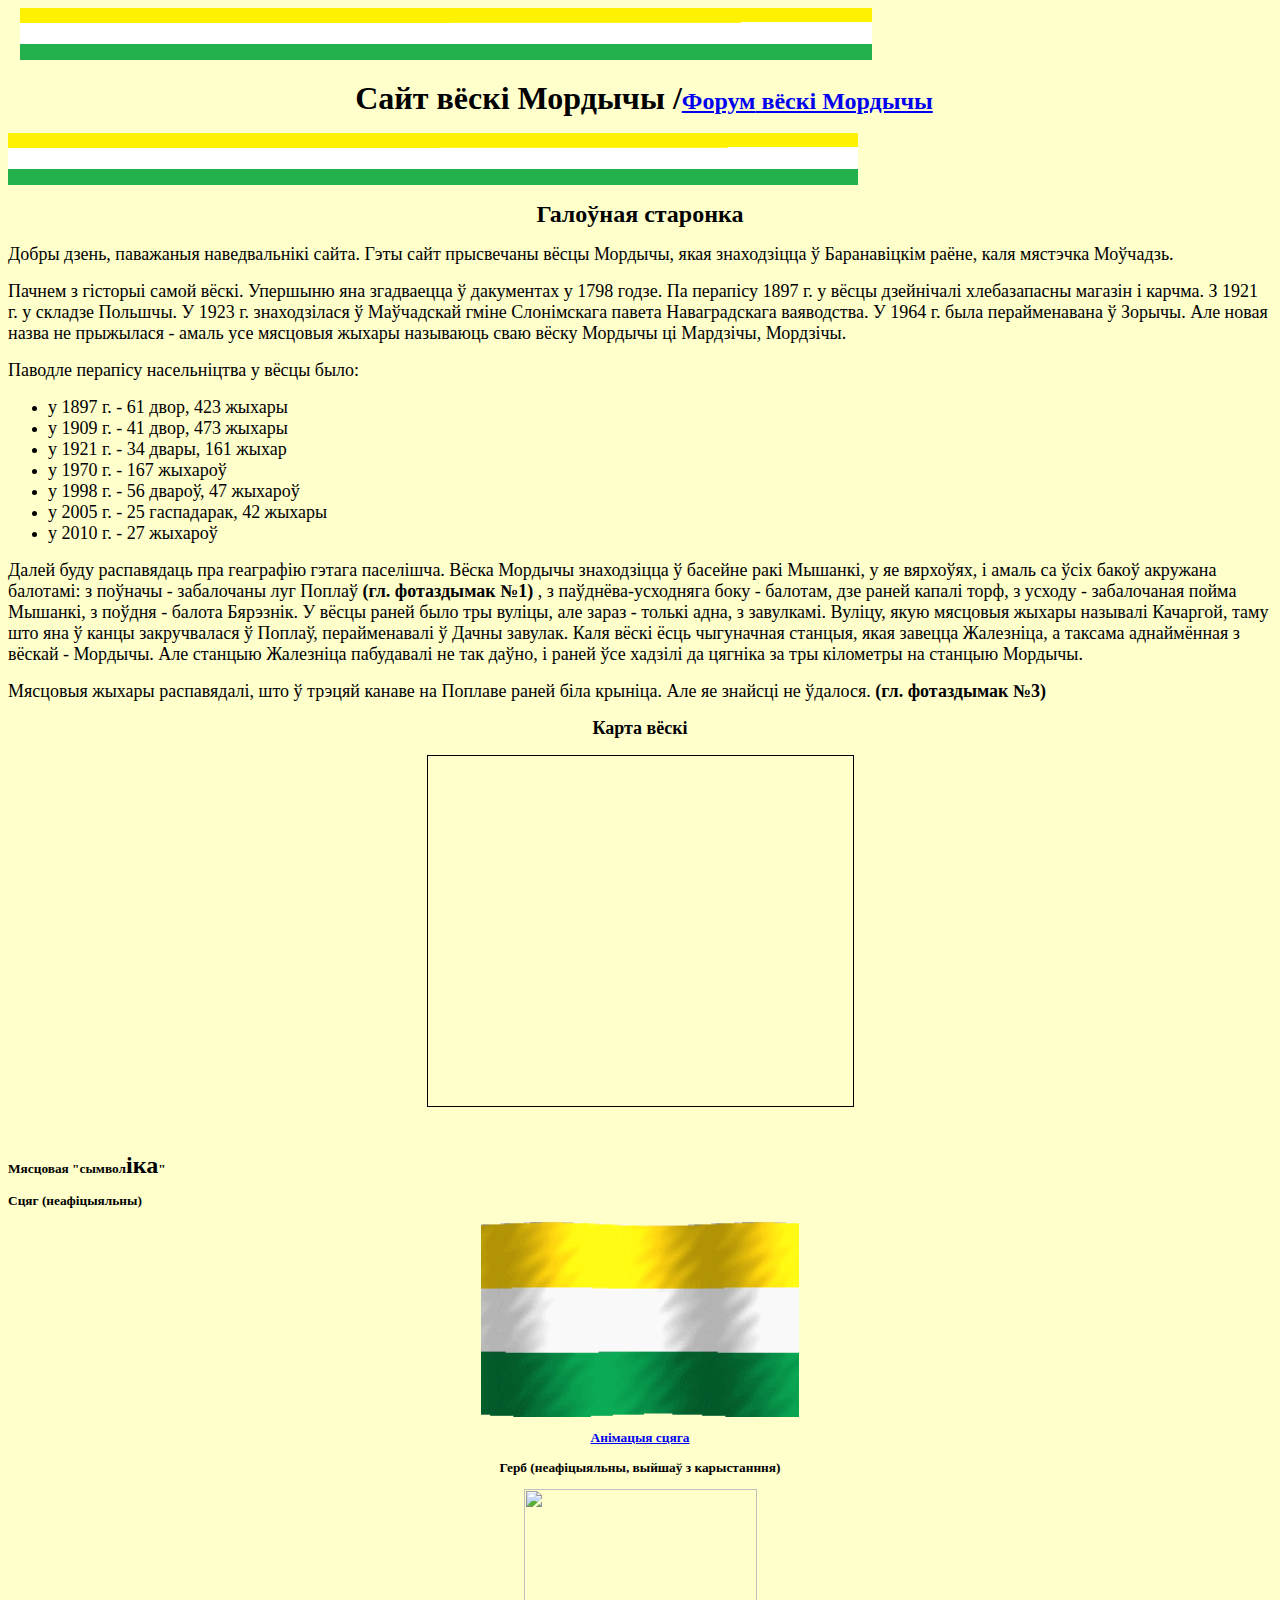
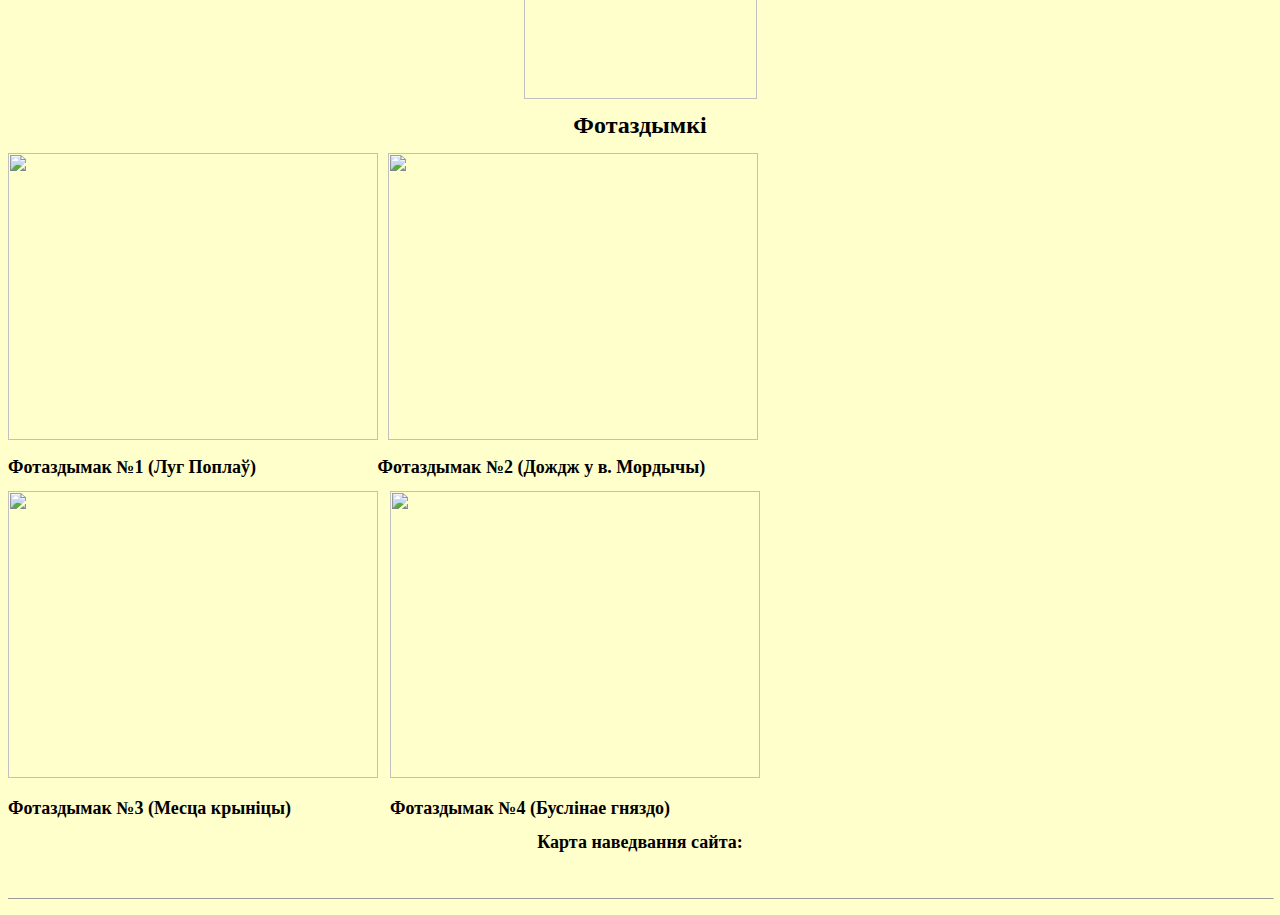
==== index.htm @ be7adca1 "Add files via upload" ====
﻿﻿<HTML xmlns:v xmlns:o = "urn:schemas-microsoft-com:vml"><HEAD>
<TITLE>Сайт вёскi Мордычы</TITLE>
<META content="text/html; charset=utf-8" http-equiv=Content-Type></HEAD>
<BODY>   ﻿ ﻿ 
<v:head>  
<meta name="yandex-verification" content="cfd5f62d9301e2c9" ></STYLE><link rel="icon" type="image/x-icon" href="/favicon.ico">
<script type="text/javascript" src="main.js"></script>
<link rel="stylesheet" type="text/css" href="styles.css">
<font size=6 face="Times New Roman"><strong><img alt="" 
src="img\Безымянный.png" width=852 height=52 class="style1"></strong></font> 
<p align=center><strong><font size=6 face="Times New Roman">&nbsp;Сайт вёскi Мордычы /</font><font face=System><span class=style3><font 
face="Times New Roman CYR" size=5><a 
href="http://http://mordici.kabb.ru">Форум<span lang=en-us> вёскi 
Мордычы</a></font></font></strong></p><strong><font size=6 face="Times New Roman"><font size=6 face="Times New Roman"><strong>
<img 
alt="" src="img\Безымянный.png" width=850 height=52 class="style1"></strong></font></font></strong>
<p align=center><strong><font size=5 face="Times New Roman">Галоўная старонка</font></strong></p>
<p align=left><font size=4 face="Times New Roman CYR">Добры дзень, паважаныя наведвальнiкi сайта. Гэты сайт 
прысвечаны вёсцы Мордычы, якая знаходзiцца ў Баранавiцкiм раёне, каля мястэчка 
Моўчадзь.</font></p>
<p align=left><font size=4 
face="Times New Roman CYR">Пачнем з гiсторыi самой вёскi. 
Упершыню яна згадваецца&nbsp;ў дакументах у 1798 годзе. Па перапiсу 1897 г. у вёсцы дзейнiчалi хлебазапасны магазiн 
i карчма. З 1921 г. у складзе Польшчы.&nbsp;У 1923 г. знаходзiлася ў 
Маўчадскай гмiне Слонiмскага павета Наваградскага ваяводства. У 1964 г. была 
перайменавана ў Зорычы. Але новая назва не прыжылася - амаль усе мясцовыя жыхары 
называюць сваю вёску Мордычы цi Мардзiчы, Мордзiчы.</font></p>
<p align=left><font size=4 face="Times New Roman CYR">Паводле перапiсу насельнiцтва у 
вёсцы было:</font></p>
<ul>
  <li>
  <div align=left><font size=4 face="Times New Roman CYR">у 1897 г. - 61 
  двор, 423 жыхары</font></div>
  <li>
  <div align=left><font size=4 face="Times New Roman CYR">у 1909 г. - 41 
  двор, 473 жыхары</font></div>
  <li>
  <div align=left><font size=4 face="Times New Roman CYR">у 1921 г. - 34 
  двары, 161 жыхар</font></div>
  <li>
  <div align=left><font size=4 face="Times New Roman CYR">у 1970 г. - 167 
  жыхароў</font></div>
  <li>
  <div align=left><font size=4 face="Times New Roman CYR">у 1998 г. - 56 
  двароў, 47 жыхароў</font></div>
  <li>
  <div align=left><font size=4 face="Times New Roman CYR">у 2005 г. 
  -&nbsp;25 гаспадарак, 42 жыхары</font></div>
  <li>
  <div align=left><font size=4 face="Times New Roman CYR">у 2010 г. - 27 
  жыхароў</font></div></li></ul>
<p align=left><font size=4 
face="Times New Roman CYR">Далей буду распавядаць пра 
геаграфiю гэтага паселiшча. Вёска Мордычы знаходзiцца ў басейне ракi Мышанкi, у 
яе вярхоўях, i амаль са ўсiх бакоў акружана балотамi: з поўначы - забалочаны луг 
Поплаў <strong>(гл. фотаздымак №1)</strong> , з&nbsp;паўднёва-усходняга боку&nbsp;- балотам, дзе раней 
капалi торф, з усходу - забалочаная пойма Мышанкi, з поўдня - балота Бярэзнiк. У 
вёсцы раней было тры вулiцы, але зараз - толькi адна, з завулкамi. Вулiцу, 
якую мясцовыя жыхары называлi Качаргой, таму што яна&nbsp;ў канцы закручвалася 
ў Поплаў, перайменавалi ў Дачны завулак. Каля вёскi ёсць чыгуначная 
станцыя, якая завецца Жалезнiца, а таксама аднаймённая з вёскай - Мордычы. Але 
станцыю Жалезнiца пабудавалi не так даўно, i раней ўсе хадзiлi да цягнiка&nbsp;за&nbsp;тры кiлометры 
на станцыю Мордычы.</font></p>
<p align=left><font size=4 face="Times New Roman CYR">Мясцовыя жыхары 
распавядалi, што ў трэцяй канаве на Поплаве раней бiла крынiца. Але яе 
знайсцi не ўдалося. <strong>(гл. фотаздымак №3)</strong></font></p>
<p align=center><strong><font size=4 face="Times New Roman CYR">Карта 
вёскi</font></strong></p>
<p align=center>
<iframe width="425" height="350" frameborder="0" scrolling="no" marginheight="0" marginwidth="0" src="https://www.openstreetmap.org/export/embed.html?bbox=25.82847118377686%2C53.24482754293587%2C25.87267398834229%2C53.26716366806795&amp;layer=mapnik&amp;marker=53.255997063413254%2C25.85057258605957" style="BORDER-TOP: black 1px solid; BORDER-RIGHT: black 1px solid; BORDER-BOTTOM: black 1px solid; BORDER-LEFT: black 1px solid"></iframe><br></p><small>
<p align=center>&nbsp;</p>
<p class="style2"><font 
face="Times New Roman CYR"><strong>Мясцовая "сымвол</strong><font size=5 
><strong>iка</strong></font><strong>"</strong></font></p>
<p class="style2"><strong><span class="style3"><font 
face="Times New Roman CYR">Сцяг (<span class="style4">неаф<span lang="en-us">i</span>цыяльны)</span></font></span></strong></p>
<form method="post" id=FORM1>
<p align=center>
	<img src="img/flg.png" width="318" height="195"></p>
<p align=center><font face=System><strong><span class=style3><font 
face="Times New Roman CYR"><a 
href="img\flag.gif">Ан<span lang=en-us>iмацыя 
с</span>цягa</a></font></span></strong></font></p>
<a href="blob:https://yapx.ru/e5ab81dd-6f80-4541-8a80-11866e14f000"></a>
<a name="Анiмацыя сцяга"></a>
</form>
<p align=center class="style5"><strong>Герб (<span class="style4">неаф<span lang="en-us">i</span>цыяльны, 
выйша</span><font face="Times New Roman"><span class="style4">ў з 
карыстанння</span>)</font></strong></p>
<p align=center class="style5"><img src="img/gerb.png" width="233" height="210"></p>
<p align=center><font size=5 
face="Times New Roman CYR"><strong>Фотаздымкi</strong></font></p>
<p align=left><img alt="" src="img\koval.png" width=370 height=287><font 
face=System>&nbsp;</font><font face=System>&nbsp; <img style="Z-INDEX: 0" alt="" 
src="img\djd.png" width=370 height=287></font></p>
<p align=left><font size=4 face="Times New Roman CYR"><strong>Фотаздымак №1 (Луг 
Поплаў)&nbsp;&nbsp;&nbsp;&nbsp;&nbsp;&nbsp;&nbsp;&nbsp;&nbsp;&nbsp;&nbsp;&nbsp;&nbsp;&nbsp;&nbsp;&nbsp;&nbsp;&nbsp;&nbsp; 
&nbsp;&nbsp;&nbsp;&nbsp;&nbsp;&nbsp; Фотаздымак №2 (Дождж у в. 
Мордычы)</strong></font></p>
<p align=left><font size=5 
face="Times New Roman CYR"><strong><img style="Z-INDEX: 0" alt="" 
src="img\kryn.png" width=370 height=287></strong><font face=System>&nbsp; 
</font></font><small>
<img alt="" src="img/aist.png" width=370 height=287></small></p>
<p align=left><strong><font size=4 face="Times New Roman CYR">Фотаздымак №3 
(Месца крынiцы)&nbsp;&nbsp;&nbsp;&nbsp;&nbsp;&nbsp;&nbsp;&nbsp;&nbsp;&nbsp;&nbsp;&nbsp;&nbsp;&nbsp;&nbsp;&nbsp;&nbsp;&nbsp;&nbsp;&nbsp;&nbsp;
<span lang="ru">Фотаздымак №4 (Бусл</span></font></strong><small><strong><font size=4 face="Times New Roman CYR">i<span lang="ru">нае 
гняздо)</span></font></strong></small></p>
<p align=center><strong><font size=4 face="Times New Roman CYR">Карта 
наведвання сайта:</font></strong></p>
<p align=left><font face=System></font>&nbsp;</p><script type="text/javascript" id="clustrmaps" src="//cdn.clustrmaps.com/map_v2.js?d=V_ZA3VSn2R4ZiVvGtBi2bV58O9WRRSal836FKB2Z-yI&amp;cl=ffffff&amp;w=a"></script></small></v:head><footer>
<p>
<hr size=1 width="100%">

<p></p></footer></SPAN></SPAN></BODY></HTML>
---- styles.css ----
body {
background-color: #FFFFCC
}
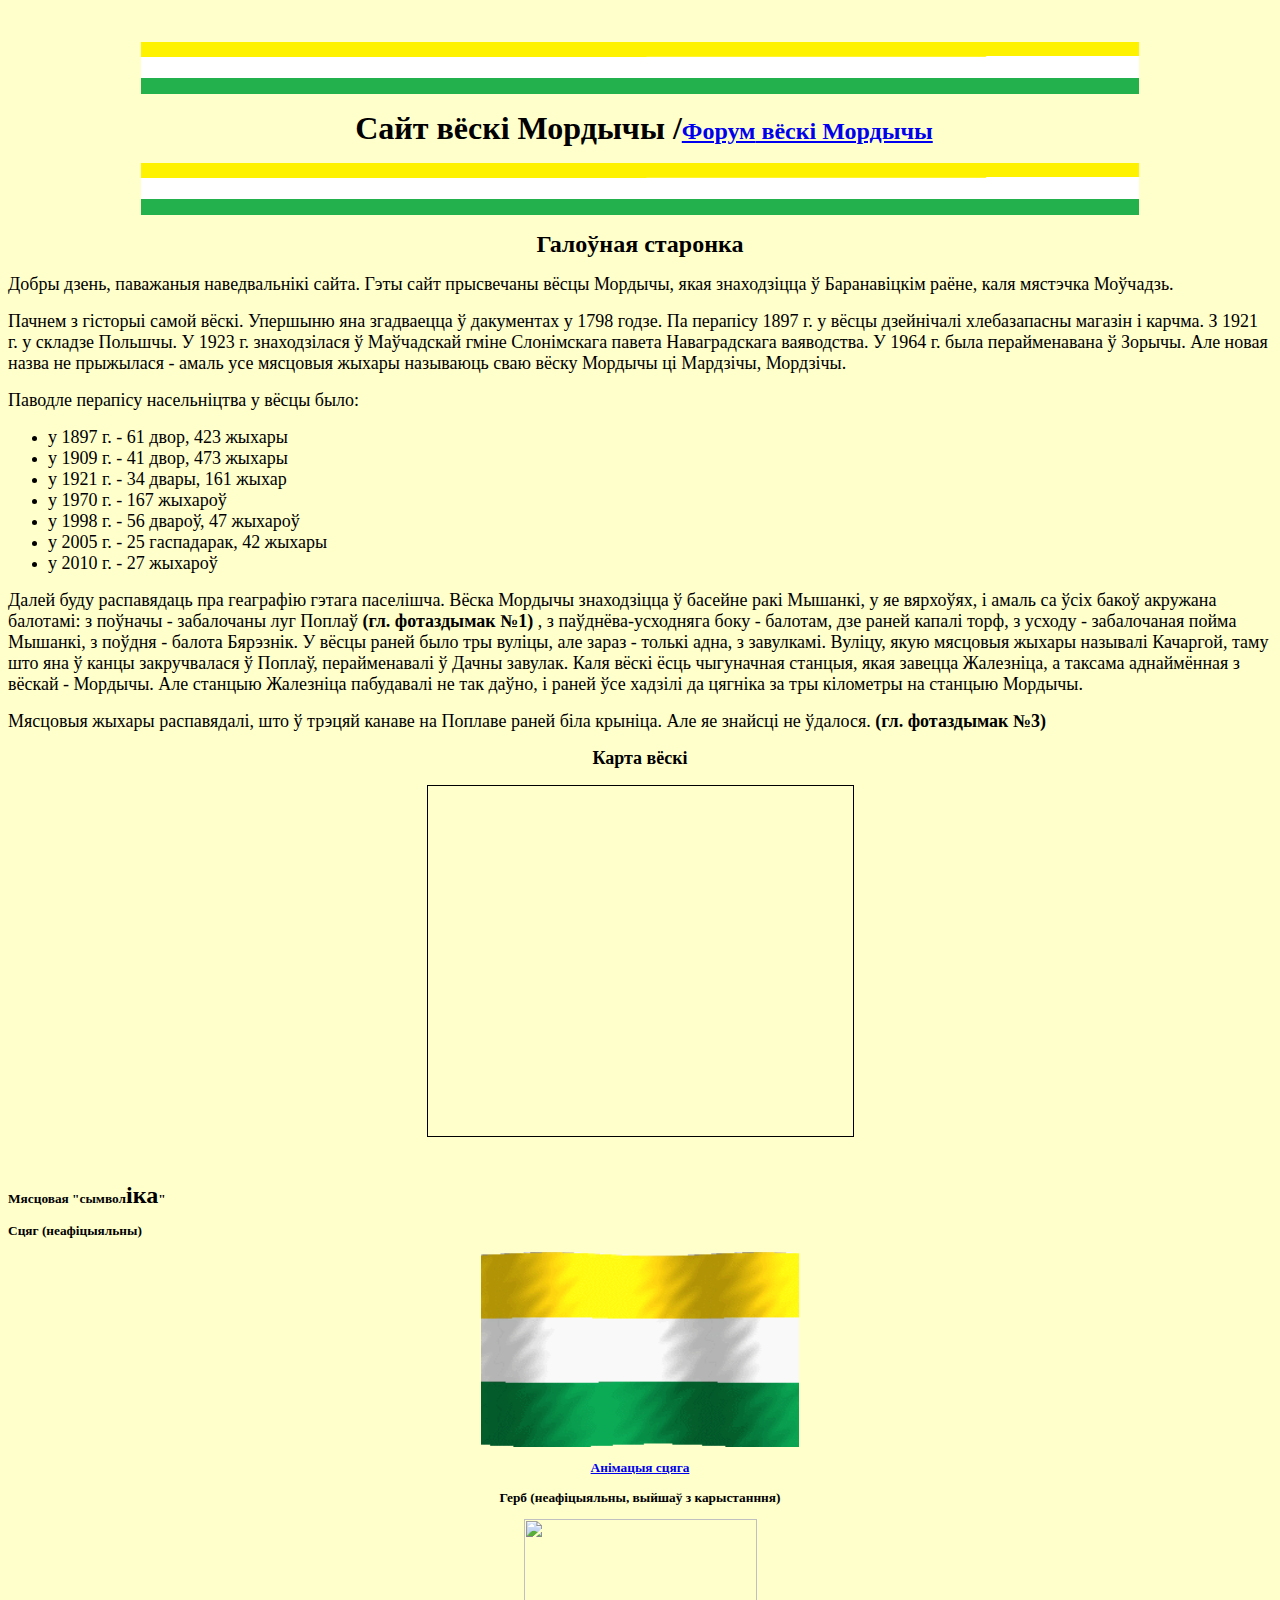
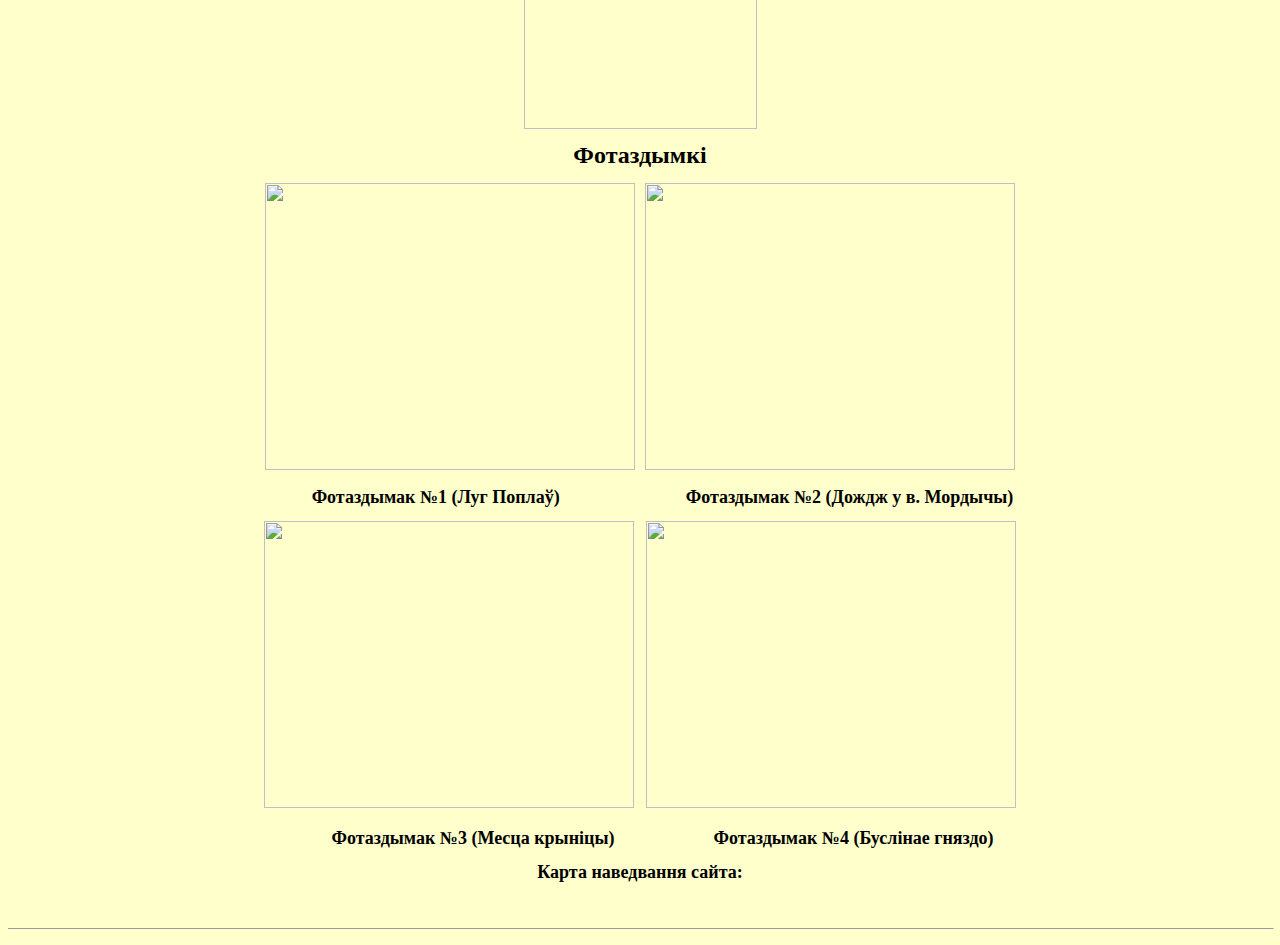
==== commit f2f372ca: "Add files via upload" ====
--- a/index.htm
+++ b/index.htm
@@ -1,19 +1,21 @@
 ﻿﻿<HTML xmlns:v xmlns:o = "urn:schemas-microsoft-com:vml"><HEAD>
 <TITLE>Сайт вёскi Мордычы</TITLE>
 <META content="text/html; charset=utf-8" http-equiv=Content-Type></HEAD>
-<BODY>   ﻿ ﻿ 
+<BODY>
+<p align=center>     
 <v:head>  
 <meta name="yandex-verification" content="cfd5f62d9301e2c9" ></STYLE><link rel="icon" type="image/x-icon" href="/favicon.ico">
 <script type="text/javascript" src="main.js"></script>
 <link rel="stylesheet" type="text/css" href="styles.css">
 <font size=6 face="Times New Roman"><strong><img alt="" 
-src="img\Безымянный.png" width=852 height=52 class="style1"></strong></font> 
+src="img\Безымянный.png" width=998 height=52 class="style1"></strong></font> </p> 
 <p align=center><strong><font size=6 face="Times New Roman">&nbsp;Сайт вёскi Мордычы /</font><font face=System><span class=style3><font 
 face="Times New Roman CYR" size=5><a 
-href="http://http://mordici.kabb.ru">Форум<span lang=en-us> вёскi 
-Мордычы</a></font></font></strong></p><strong><font size=6 face="Times New Roman"><font size=6 face="Times New Roman"><strong>
+href="http://mordici.kabb.ru">Форум<span lang=en-us> вёскi 
+Мордычы</a></font></font></strong></p>
+<p align=center><strong><font size=6 face="Times New Roman"><font size=6 face="Times New Roman"><strong>
 <img 
-alt="" src="img\Безымянный.png" width=850 height=52 class="style1"></strong></font></font></strong>
+alt="" src="img\Безымянный.png" width=998 height=52 class="style1"></strong></font></font></strong> </p>
 <p align=center><strong><font size=5 face="Times New Roman">Галоўная старонка</font></strong></p>
 <p align=left><font size=4 face="Times New Roman CYR">Добры дзень, паважаныя наведвальнiкi сайта. Гэты сайт 
 прысвечаны вёсцы Мордычы, якая знаходзiцца ў Баранавiцкiм раёне, каля мястэчка 
@@ -90,19 +92,21 @@
 <p align=center class="style5"><img src="img/gerb.png" width="233" height="210"></p>
 <p align=center><font size=5 
 face="Times New Roman CYR"><strong>Фотаздымкi</strong></font></p>
-<p align=left><img alt="" src="img\koval.png" width=370 height=287><font 
+<p align=center><img alt="" src="img\koval.png" width=370 height=287><font 
 face=System>&nbsp;</font><font face=System>&nbsp; <img style="Z-INDEX: 0" alt="" 
 src="img\djd.png" width=370 height=287></font></p>
-<p align=left><font size=4 face="Times New Roman CYR"><strong>Фотаздымак №1 (Луг 
+<p align=center><font size=4 face="Times New Roman CYR"><strong>&nbsp;&nbsp;&nbsp;&nbsp;&nbsp;&nbsp;&nbsp;&nbsp;&nbsp; 
+Фотаздымак №1 (Луг 
 Поплаў)&nbsp;&nbsp;&nbsp;&nbsp;&nbsp;&nbsp;&nbsp;&nbsp;&nbsp;&nbsp;&nbsp;&nbsp;&nbsp;&nbsp;&nbsp;&nbsp;&nbsp;&nbsp;&nbsp; 
-&nbsp;&nbsp;&nbsp;&nbsp;&nbsp;&nbsp; Фотаздымак №2 (Дождж у в. 
+&nbsp;&nbsp;&nbsp;&nbsp;&nbsp;&nbsp;&nbsp; Фотаздымак №2 (Дождж у в. 
 Мордычы)</strong></font></p>
-<p align=left><font size=5 
+<p align=center><font size=5 
 face="Times New Roman CYR"><strong><img style="Z-INDEX: 0" alt="" 
 src="img\kryn.png" width=370 height=287></strong><font face=System>&nbsp; 
 </font></font><small>
 <img alt="" src="img/aist.png" width=370 height=287></small></p>
-<p align=left><strong><font size=4 face="Times New Roman CYR">Фотаздымак №3 
+<p align=center><strong><font size=4 face="Times New Roman CYR"> 
+&nbsp;&nbsp;&nbsp;&nbsp;&nbsp;&nbsp;&nbsp;&nbsp;&nbsp;&nbsp;Фотаздымак №3 
 (Месца крынiцы)&nbsp;&nbsp;&nbsp;&nbsp;&nbsp;&nbsp;&nbsp;&nbsp;&nbsp;&nbsp;&nbsp;&nbsp;&nbsp;&nbsp;&nbsp;&nbsp;&nbsp;&nbsp;&nbsp;&nbsp;&nbsp;
 <span lang="ru">Фотаздымак №4 (Бусл</span></font></strong><small><strong><font size=4 face="Times New Roman CYR">i<span lang="ru">нае 
 гняздо)</span></font></strong></small></p>
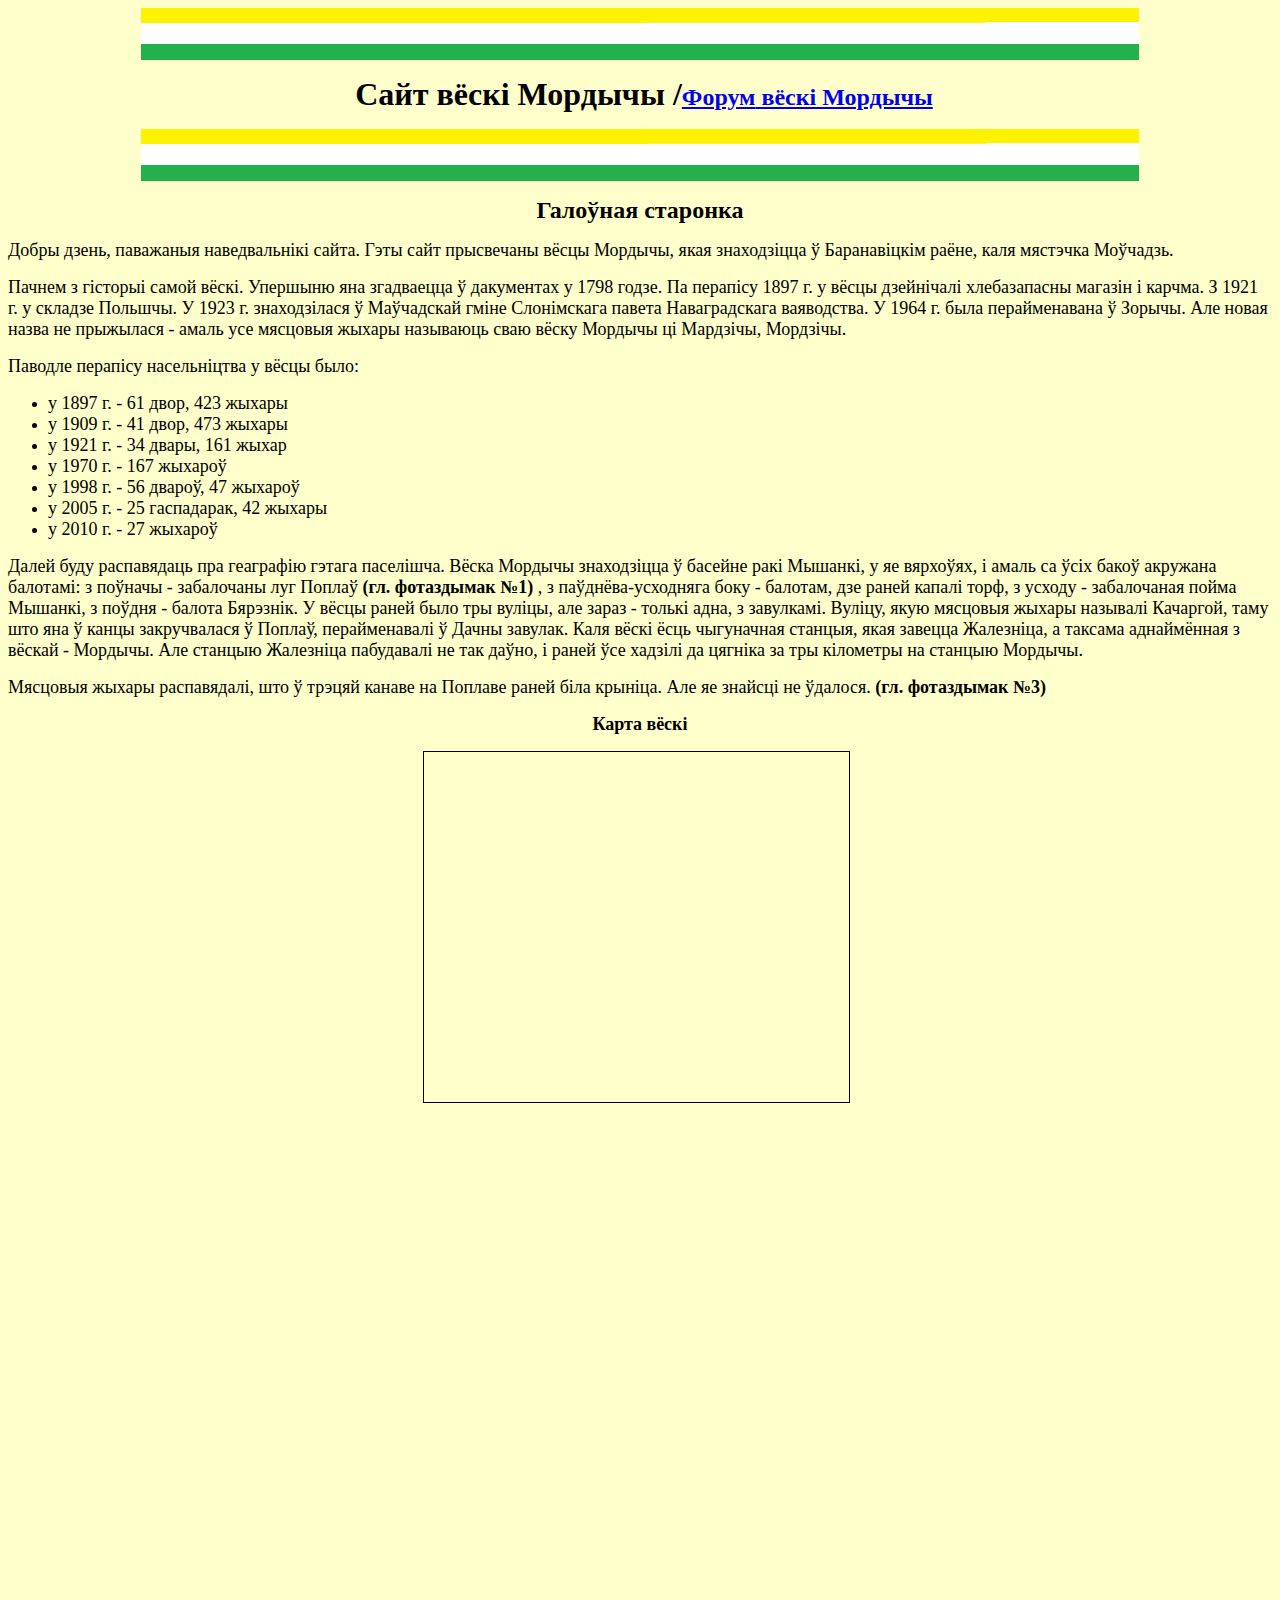
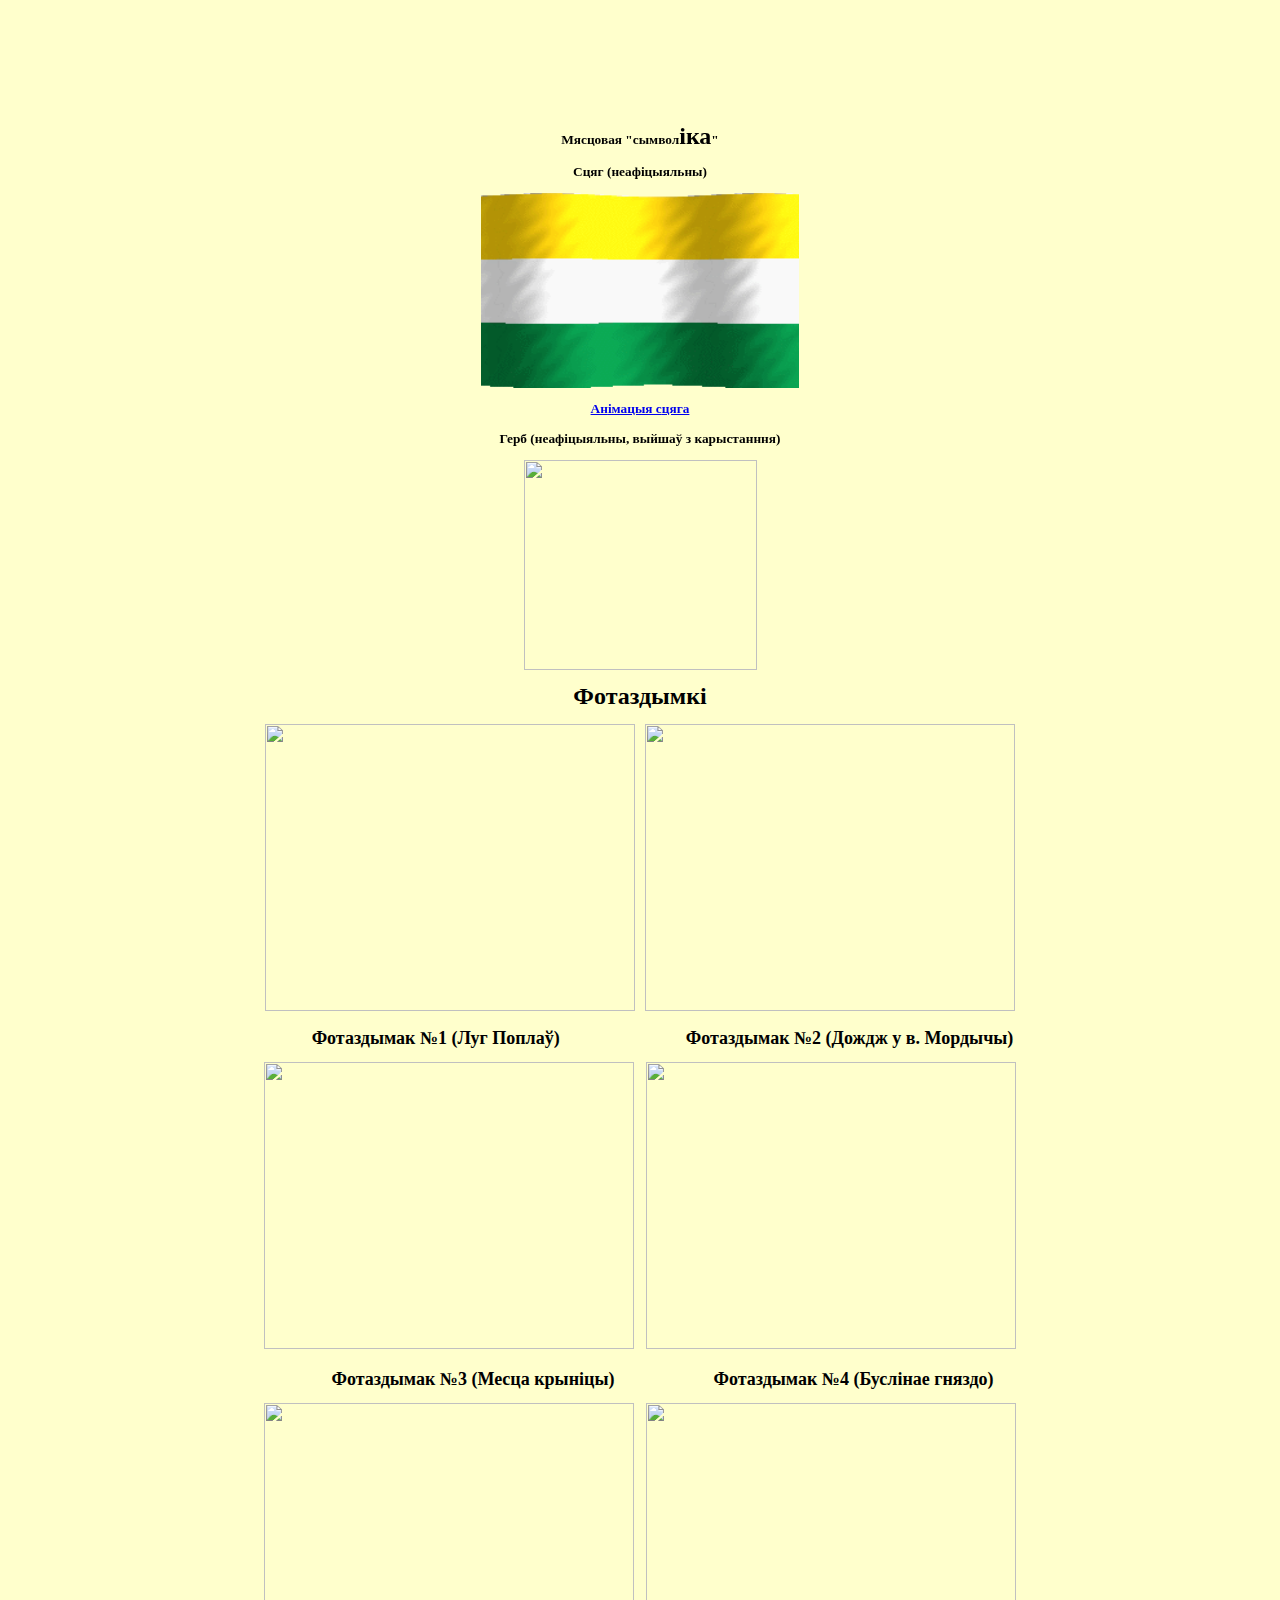
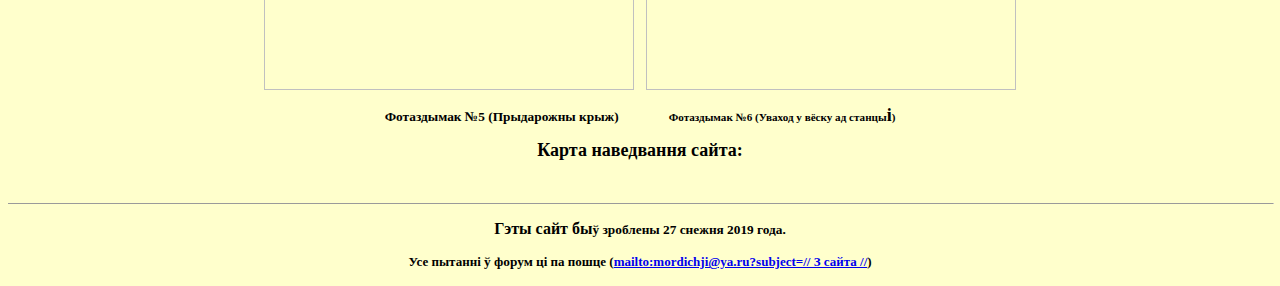
==== commit b6fde7c6: "Add files via upload" ====
--- a/index.htm
+++ b/index.htm
@@ -1,18 +1,32 @@
-﻿﻿<HTML xmlns:v xmlns:o = "urn:schemas-microsoft-com:vml"><HEAD>
+﻿<HTML xmlns:v xmlns:o = "urn:schemas-microsoft-com:vml"><HEAD>
+<style type="text/css">
+.style6 {
+	text-align: center;
+}
+.style7 {
+	font-family: "Times New Roman";
+	font-size: small;
+}
+.style8 {
+	font-size: small;
+}
+</style>
 <TITLE>Сайт вёскi Мордычы</TITLE>
 <META content="text/html; charset=utf-8" http-equiv=Content-Type></HEAD>
 <BODY>
-<p align=center>     
+<div class="style6">
+	<p align=center>     
 <v:head>  
 <meta name="yandex-verification" content="cfd5f62d9301e2c9" ></STYLE><link rel="icon" type="image/x-icon" href="/favicon.ico">
 <script type="text/javascript" src="main.js"></script>
 <link rel="stylesheet" type="text/css" href="styles.css">
 <font size=6 face="Times New Roman"><strong><img alt="" 
 src="img\Безымянный.png" width=998 height=52 class="style1"></strong></font> </p> 
-<p align=center><strong><font size=6 face="Times New Roman">&nbsp;Сайт вёскi Мордычы /</font><font face=System><span class=style3><font 
+<p align=center><strong><font size=6 face="Times New Roman">&nbsp;Сайт вёскi Мордычы /</font><span class=style3><font face=System><font 
 face="Times New Roman CYR" size=5><a 
 href="http://mordici.kabb.ru">Форум<span lang=en-us> вёскi 
-Мордычы</a></font></font></strong></p>
+Мордычы</span></a></font></font></span></strong></p>
+<span class=style3><span lang=en-us> 
 <p align=center><strong><font size=6 face="Times New Roman"><font size=6 face="Times New Roman"><strong>
 <img 
 alt="" src="img\Безымянный.png" width=998 height=52 class="style1"></strong></font></font></strong> </p>
@@ -66,11 +80,10 @@
 <p align=left><font size=4 face="Times New Roman CYR">Мясцовыя жыхары 
 распавядалi, што ў трэцяй канаве на Поплаве раней бiла крынiца. Але яе 
 знайсцi не ўдалося. <strong>(гл. фотаздымак №3)</strong></font></p>
-<p align=center><strong><font size=4 face="Times New Roman CYR">Карта 
-вёскi</font></strong></p>
+<p align=center><strong><font size=4 face="Times New Roman CYR">Картa вёскi</font></strong></p>
 <p align=center>
-<iframe width="425" height="350" frameborder="0" scrolling="no" marginheight="0" marginwidth="0" src="https://www.openstreetmap.org/export/embed.html?bbox=25.82847118377686%2C53.24482754293587%2C25.87267398834229%2C53.26716366806795&amp;layer=mapnik&amp;marker=53.255997063413254%2C25.85057258605957" style="BORDER-TOP: black 1px solid; BORDER-RIGHT: black 1px solid; BORDER-BOTTOM: black 1px solid; BORDER-LEFT: black 1px solid"></iframe><br></p><small>
-<p align=center>&nbsp;</p>
+<iframe width="425" height="350" frameborder="0" scrolling="no" marginheight="0" marginwidth="0" src="https://www.openstreetmap.org/export/embed.html?bbox=25.82847118377686%2C53.24482754293587%2C25.87267398834229%2C53.26716366806795&amp;layer=mapnik&amp;marker=53.255997063413254%2C25.85057258605957" style="BORDER-TOP: black 1px solid; BORDER-RIGHT: black 1px solid; BORDER-BOTTOM: black 1px solid; BORDER-LEFT: black 1px solid"></iframe><font face=System>&nbsp;&nbsp;</font><br></p><small>
+<iframe src="https://yandex.ru/map-widget/v1/?um=constructor%3Aba0f72edf909b4d1202a9cd9cc06b502acfa58c5c52540495c577fdeca14215f&amp;source=constructor" frameborder="0" target="_parent" style="width: 674px; height: 587px"></iframe>
 <p class="style2"><font 
 face="Times New Roman CYR"><strong>Мясцовая "сымвол</strong><font size=5 
 ><strong>iка</strong></font><strong>"</strong></font></p>
@@ -110,10 +123,26 @@
 (Месца крынiцы)&nbsp;&nbsp;&nbsp;&nbsp;&nbsp;&nbsp;&nbsp;&nbsp;&nbsp;&nbsp;&nbsp;&nbsp;&nbsp;&nbsp;&nbsp;&nbsp;&nbsp;&nbsp;&nbsp;&nbsp;&nbsp;
 <span lang="ru">Фотаздымак №4 (Бусл</span></font></strong><small><strong><font size=4 face="Times New Roman CYR">i<span lang="ru">нае 
 гняздо)</span></font></strong></small></p>
+<p align=center><span class=style3><span lang=en-us> <small>
+<img alt="" src="img/crest.png" width=370 height=287>&nbsp;&nbsp;&nbsp; <small>
+<img alt="" src="img/pole.png" width=370 height=287></small></small></span></span></p>
+</span>
+<p align=center><strong><span lang="ru" class="style3">Фотаздымак №5 (Прыдарожны 
+крыж)</span></strong><span class=style3><small><span lang=en-us class="style3"><strong><font face="Times New Roman CYR">&nbsp;&nbsp;&nbsp;&nbsp;&nbsp;&nbsp;&nbsp;&nbsp;&nbsp;&nbsp;&nbsp;&nbsp;&nbsp;&nbsp;&nbsp;&nbsp;&nbsp; </font></strong></span><strong>
+<font face="Times New Roman CYR"> 
+<span lang="ru" class="style3">Фотаздымак №6 (Уваход у вёску ад станцы</span></font></strong></small><span lang=en-us><small><strong><font size=4 face="Times New Roman CYR">i</font></strong></small></span><small><strong><font face="Times New Roman CYR"><span lang="ru" class="style3">)</span></font></strong></small></span></p>
+<span lang=en-us> 
 <p align=center><strong><font size=4 face="Times New Roman CYR">Карта 
 наведвання сайта:</font></strong></p>
-<p align=left><font face=System></font>&nbsp;</p><script type="text/javascript" id="clustrmaps" src="//cdn.clustrmaps.com/map_v2.js?d=V_ZA3VSn2R4ZiVvGtBi2bV58O9WRRSal836FKB2Z-yI&amp;cl=ffffff&amp;w=a"></script></small></v:head><footer>
-<p>
+<p align=left><font face=System></font>&nbsp;</p><script type="text/javascript" id="clustrmaps" src="//cdn.clustrmaps.com/map_v2.js?d=V_ZA3VSn2R4ZiVvGtBi2bV58O9WRRSal836FKB2Z-yI&amp;cl=ffffff&amp;w=a"></script></span></SMALL><span lang=en-us></v:head>
 <hr size=1 width="100%">
 
-<p></p></footer></SPAN></SPAN></BODY></HTML>+</span></span>
+<p class="style6"><span lang="ru"><strong>Гэты сайт бы</strong></span><span class=style3><small><span lang=en-us><strong><font face="Times New Roman">ў</font></strong></span><strong><font face="Times New Roman"><span lang="ru">
+зроблены 27 снежня 2019 года.</span></font></strong></small></span></p>
+<p class="style6"><strong><span class="style7">Усе пытанн</span></strong><span class=style8><span lang=en-us><strong><font face="Times New Roman CYR">i </font></strong></span></span><span class=style3><small><strong><span lang=en-us><font face="Times New Roman">ў </font></span><font face="Times New Roman">
+форум ц</font></strong></small></span><span class=style8><strong><span lang=en-us><font face="Times New Roman CYR">i</font></span><font face="Times New Roman CYR"> 
+па пошце (<a href="mailto:mordichji@ya.ru?subject=// З сайта //">mailto:mordichji@ya.ru?subject=// 
+З сайта //</a>)</font></strong></span></p></div>
+
+</BODY></HTML>
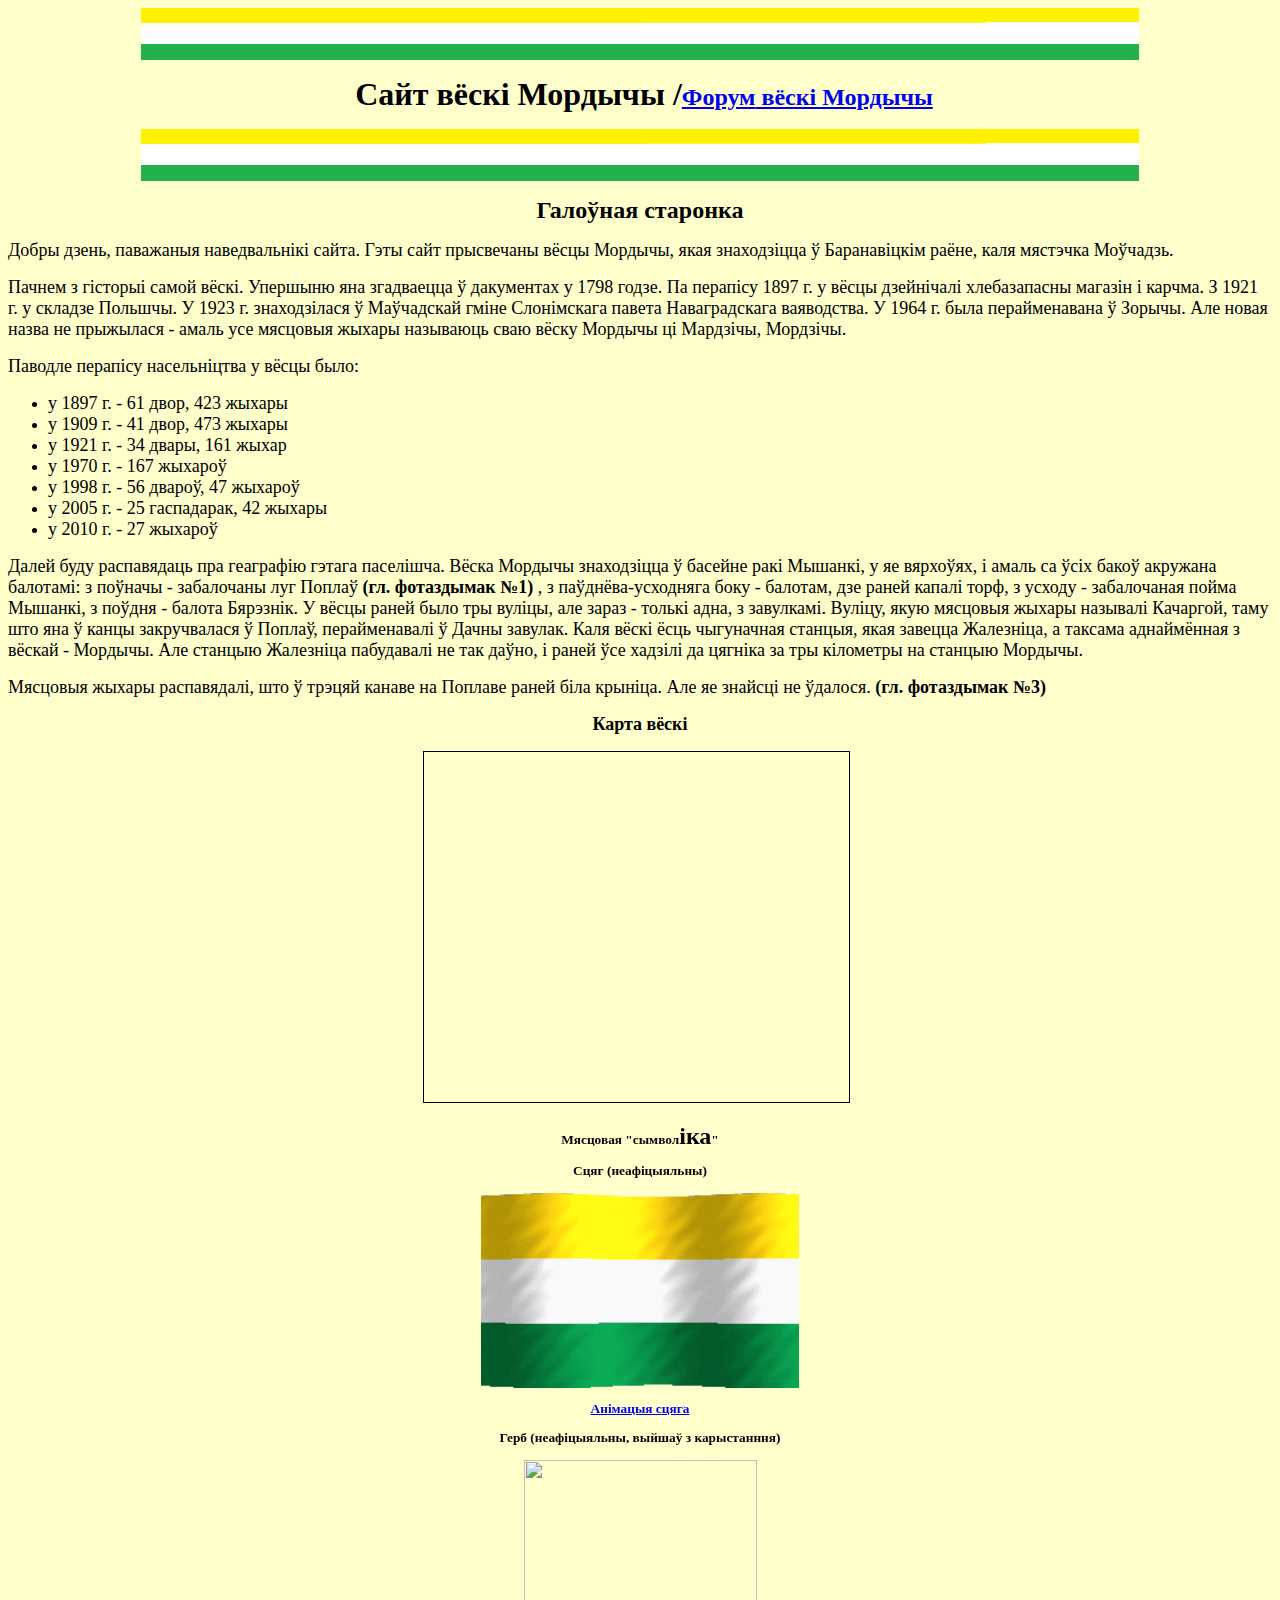
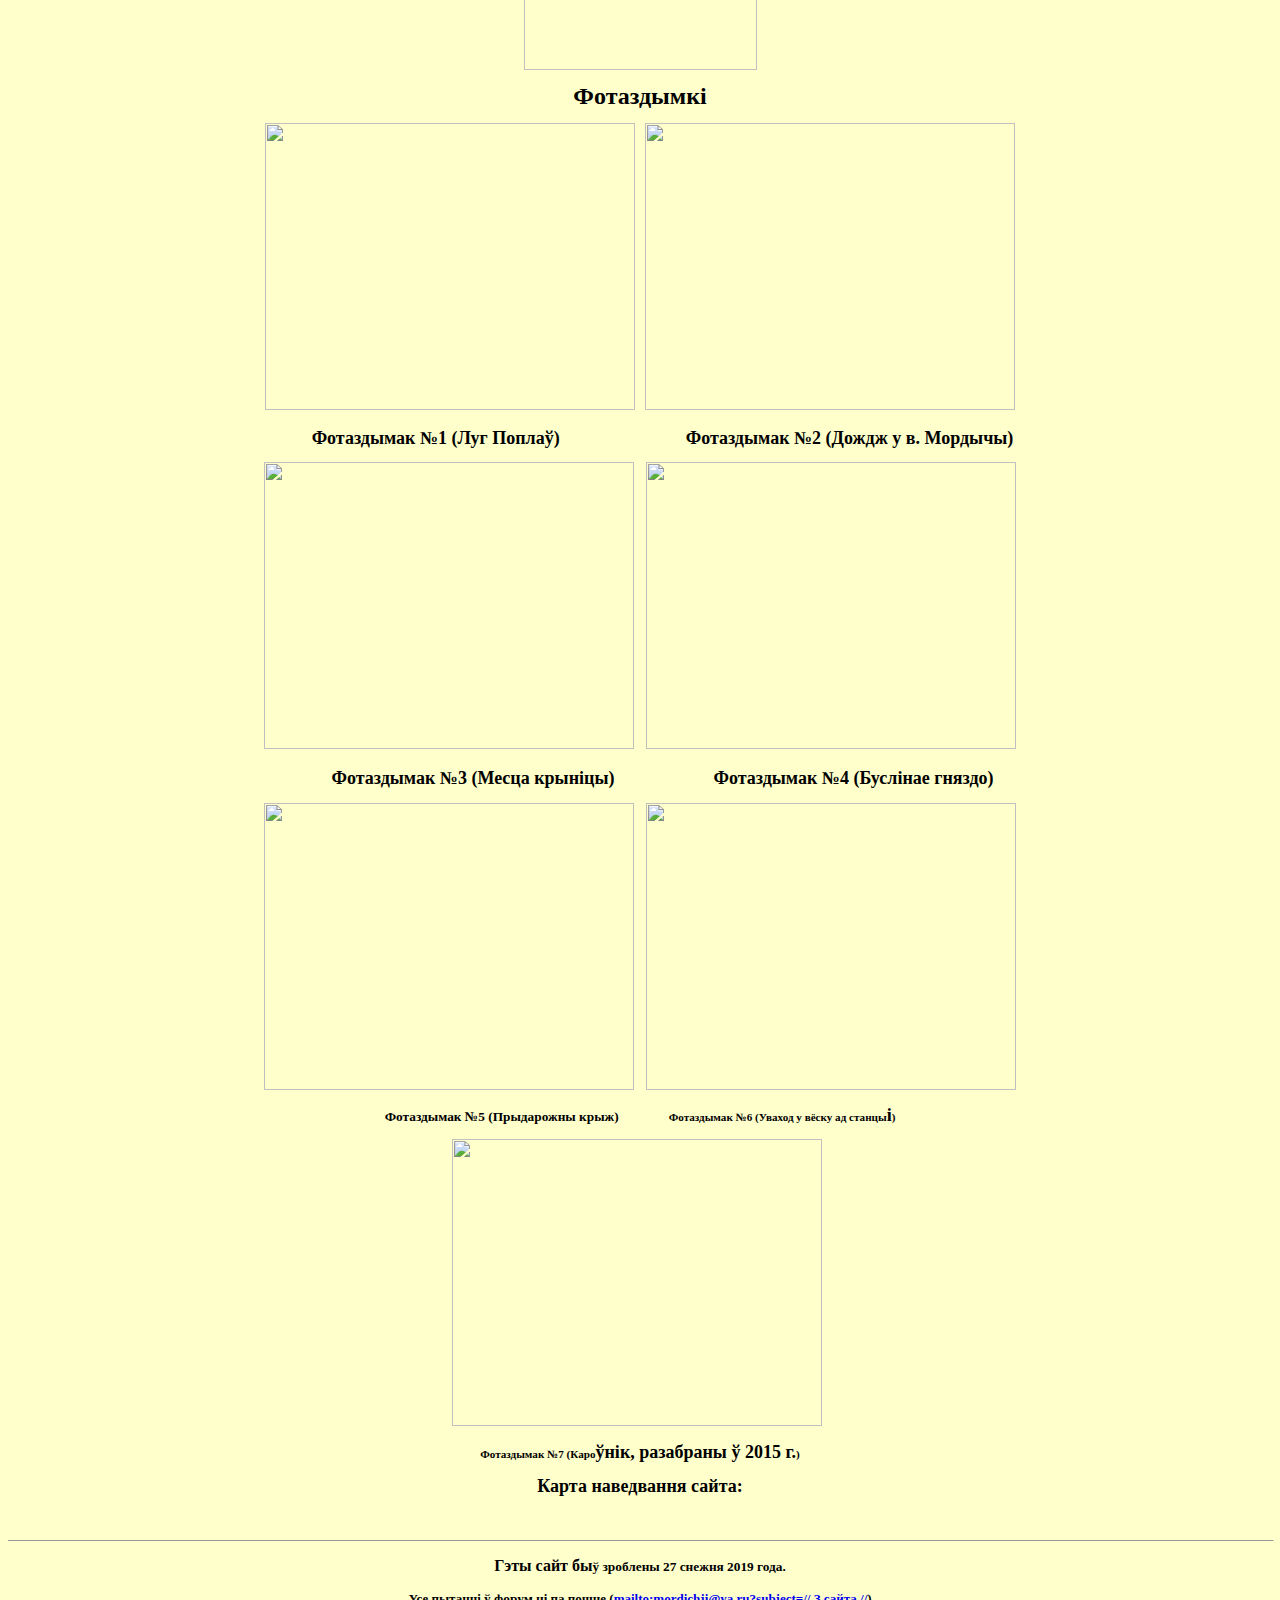
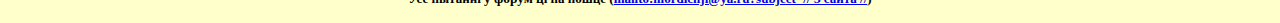
==== commit a76f35bd: "Add files via upload" ====
--- a/index.htm
+++ b/index.htm
@@ -83,7 +83,6 @@
 <p align=center><strong><font size=4 face="Times New Roman CYR">Картa вёскi</font></strong></p>
 <p align=center>
 <iframe width="425" height="350" frameborder="0" scrolling="no" marginheight="0" marginwidth="0" src="https://www.openstreetmap.org/export/embed.html?bbox=25.82847118377686%2C53.24482754293587%2C25.87267398834229%2C53.26716366806795&amp;layer=mapnik&amp;marker=53.255997063413254%2C25.85057258605957" style="BORDER-TOP: black 1px solid; BORDER-RIGHT: black 1px solid; BORDER-BOTTOM: black 1px solid; BORDER-LEFT: black 1px solid"></iframe><font face=System>&nbsp;&nbsp;</font><br></p><small>
-<iframe src="https://yandex.ru/map-widget/v1/?um=constructor%3Aba0f72edf909b4d1202a9cd9cc06b502acfa58c5c52540495c577fdeca14215f&amp;source=constructor" frameborder="0" target="_parent" style="width: 674px; height: 587px"></iframe>
 <p class="style2"><font 
 face="Times New Roman CYR"><strong>Мясцовая "сымвол</strong><font size=5 
 ><strong>iка</strong></font><strong>"</strong></font></p>
@@ -131,6 +130,17 @@
 крыж)</span></strong><span class=style3><small><span lang=en-us class="style3"><strong><font face="Times New Roman CYR">&nbsp;&nbsp;&nbsp;&nbsp;&nbsp;&nbsp;&nbsp;&nbsp;&nbsp;&nbsp;&nbsp;&nbsp;&nbsp;&nbsp;&nbsp;&nbsp;&nbsp; </font></strong></span><strong>
 <font face="Times New Roman CYR"> 
 <span lang="ru" class="style3">Фотаздымак №6 (Уваход у вёску ад станцы</span></font></strong></small><span lang=en-us><small><strong><font size=4 face="Times New Roman CYR">i</font></strong></small></span><small><strong><font face="Times New Roman CYR"><span lang="ru" class="style3">)</span></font></strong></small></span></p>
+	<p align=center>
+<span class=style3><span lang=en-us> 
+	<small>
+	<small>
+<img alt="" src="img/kor.png" width=370 height=287>&nbsp;&nbsp;&nbsp; </small></SMALL>
+</span></span></p>
+	<p align=center>
+<span class=style3><small>
+	<strong><span lang="ru" class="style3">Фотаздымак №7 (Каро</span></strong></SMALL><small><span lang=en-us><font size=4 face="Times New Roman CYR"><strong>ў</strong></font></span><font size=4 face="Times New Roman CYR"><strong>н</strong></font><small><span lang=en-us><strong><font size=4 face="Times New Roman CYR">i</font></strong></span><strong><font size=4 face="Times New Roman CYR">к, 
+	разабраны </font></strong><font size=4 face="Times New Roman CYR"><span lang=en-us> 
+	<strong>ў</strong></span><strong> 2015 г.</strong></font></small><strong><span lang="ru" class="style3">)</span></strong></SMALL></span></p>
 <span lang=en-us> 
 <p align=center><strong><font size=4 face="Times New Roman CYR">Карта 
 наведвання сайта:</font></strong></p>
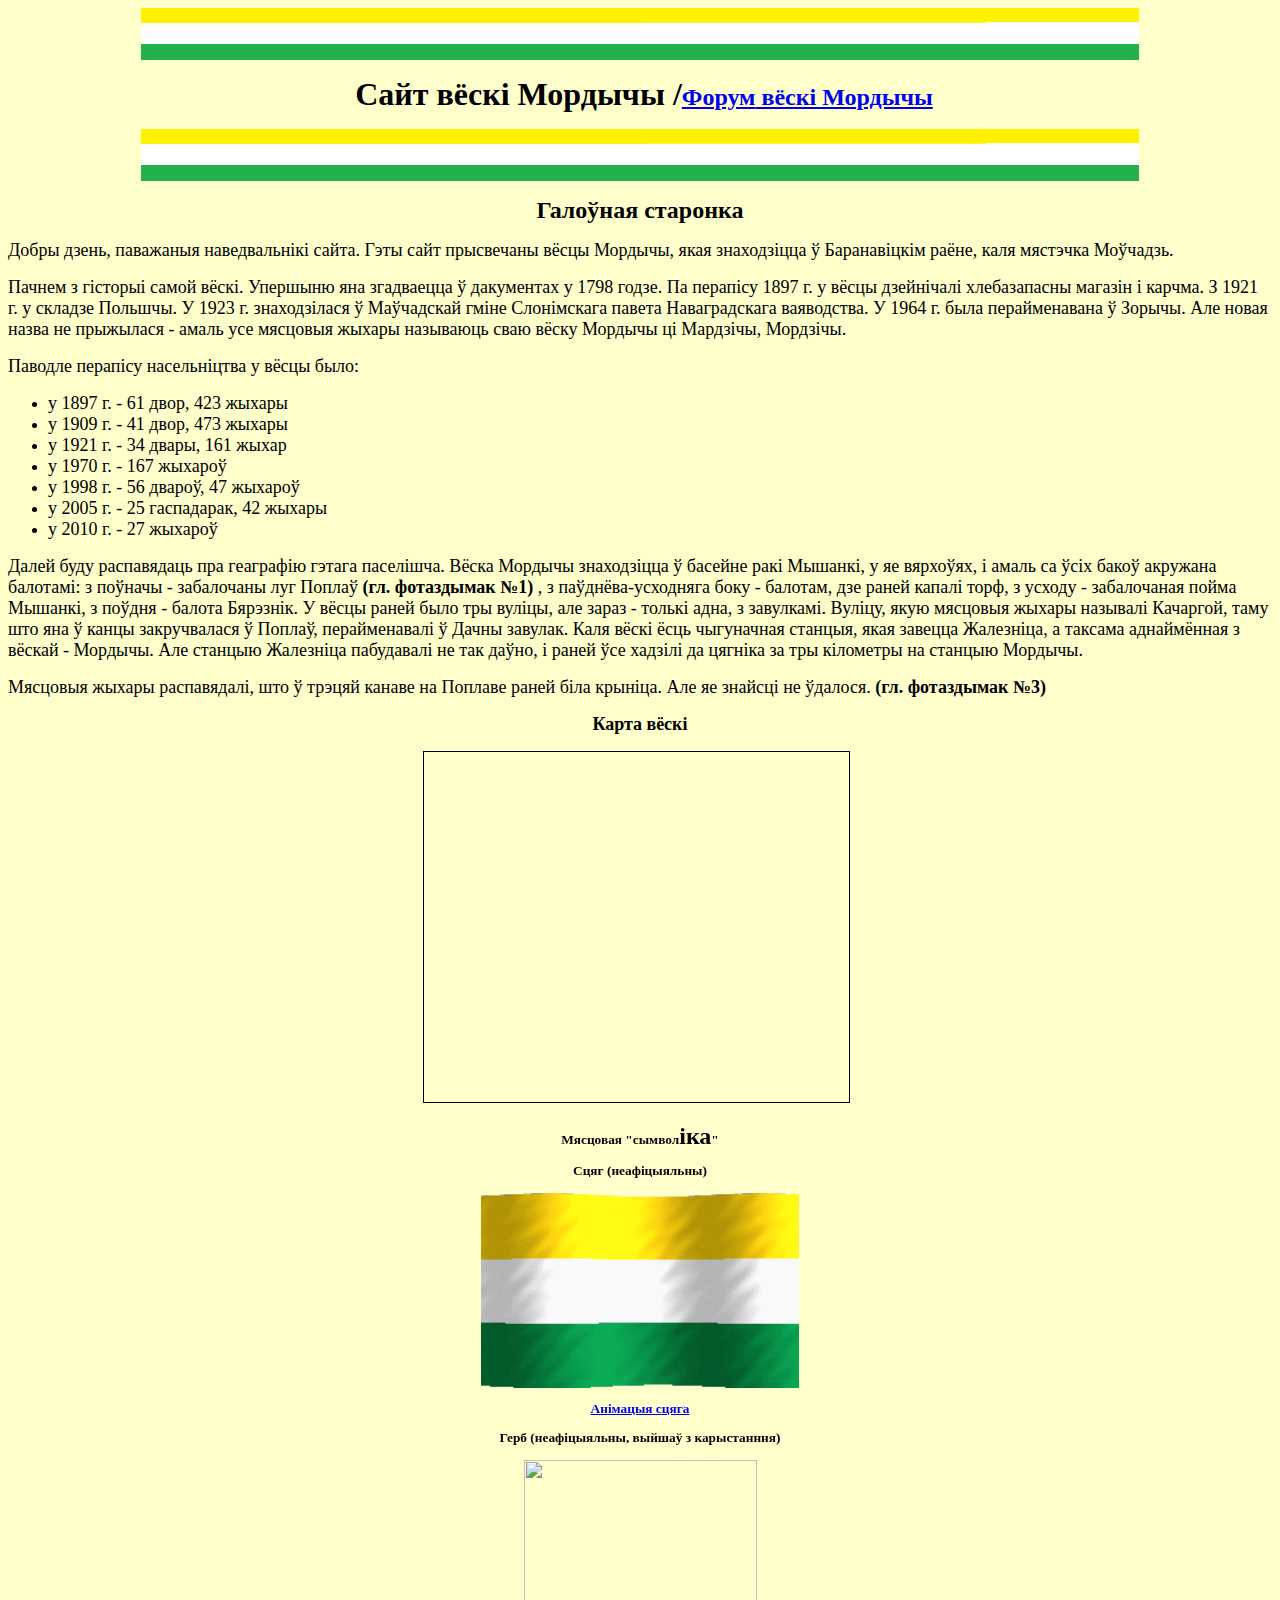
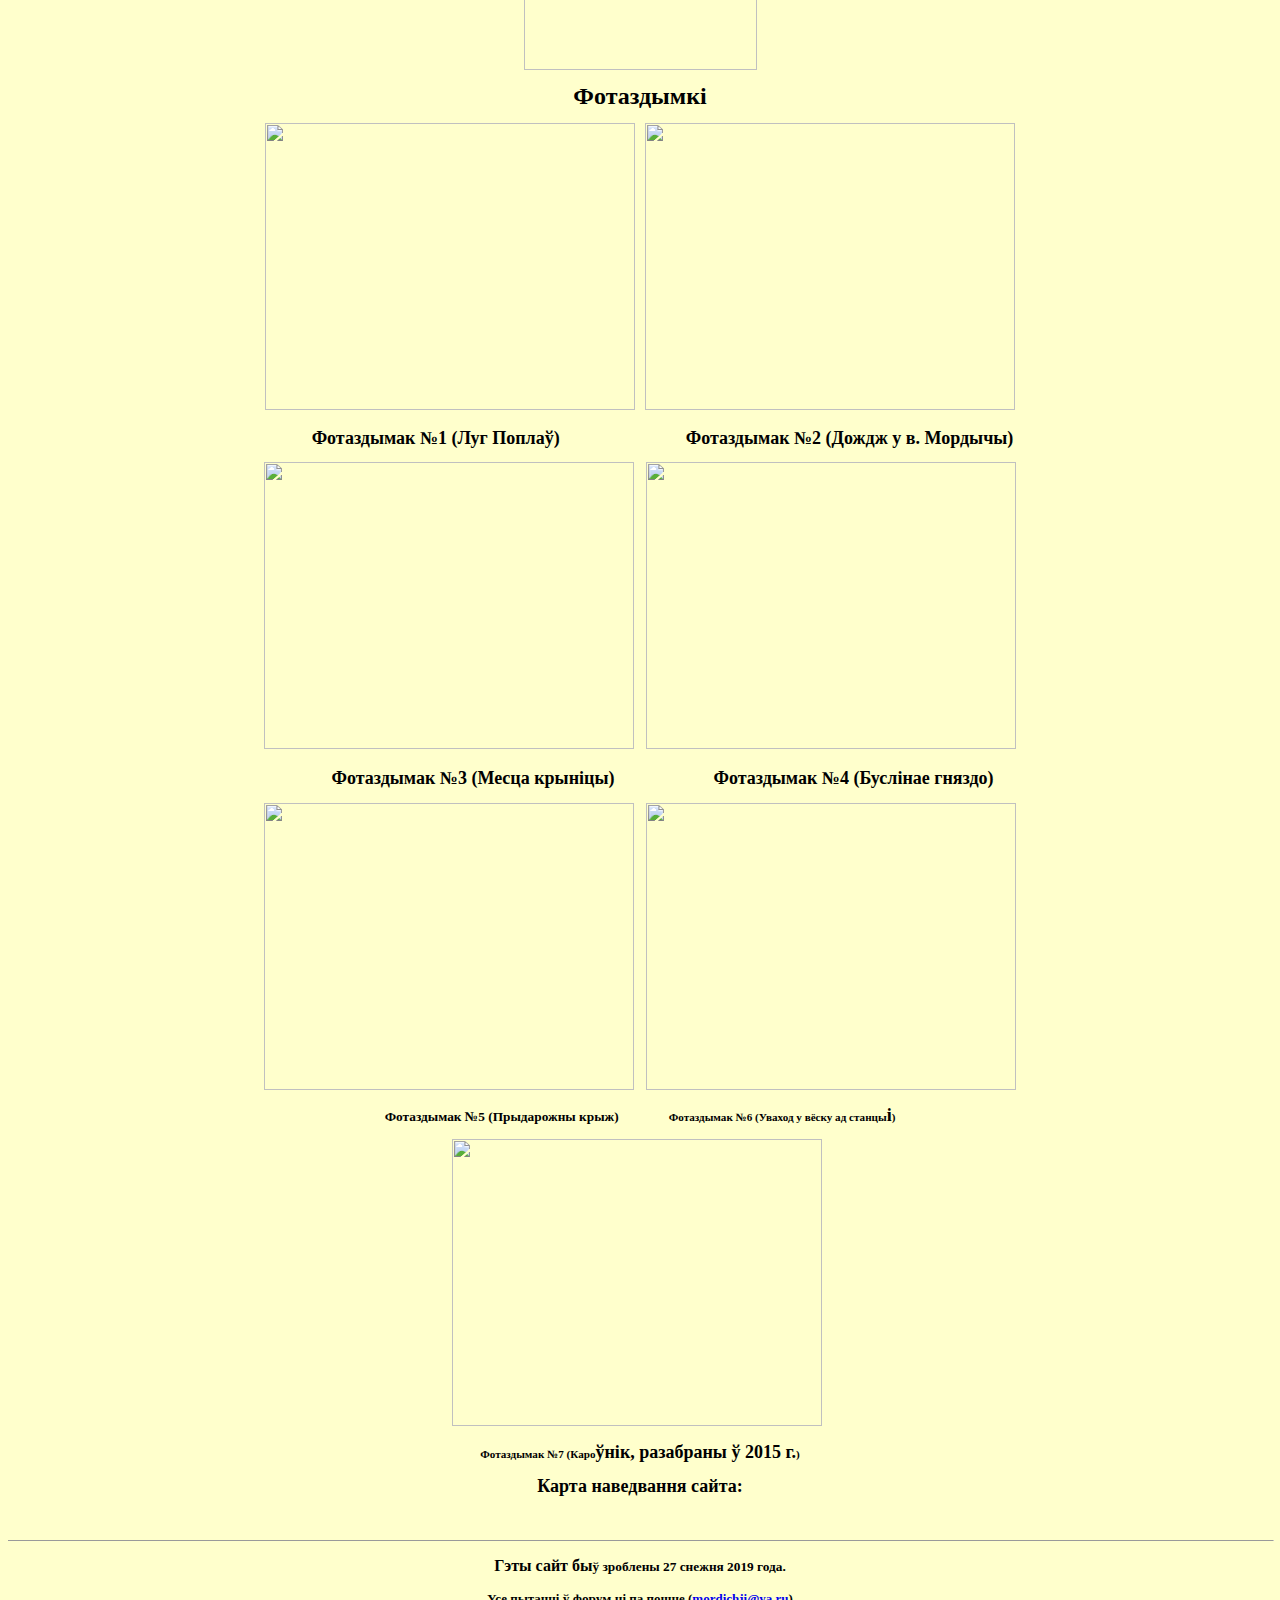
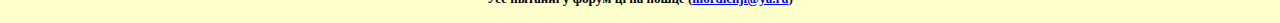
==== commit 6bc06ce1: "Add files via upload" ====
--- a/index.htm
+++ b/index.htm
@@ -152,7 +152,6 @@
 зроблены 27 снежня 2019 года.</span></font></strong></small></span></p>
 <p class="style6"><strong><span class="style7">Усе пытанн</span></strong><span class=style8><span lang=en-us><strong><font face="Times New Roman CYR">i </font></strong></span></span><span class=style3><small><strong><span lang=en-us><font face="Times New Roman">ў </font></span><font face="Times New Roman">
 форум ц</font></strong></small></span><span class=style8><strong><span lang=en-us><font face="Times New Roman CYR">i</font></span><font face="Times New Roman CYR"> 
-па пошце (<a href="mailto:mordichji@ya.ru?subject=// З сайта //">mailto:mordichji@ya.ru?subject=// 
-З сайта //</a>)</font></strong></span></p></div>
+па пошце (<a href="mailto:mordichji@ya.ru?subject=// З сайта //">mordichji@ya.ru</a>)</font></strong></span></p></div>
 
 </BODY></HTML>
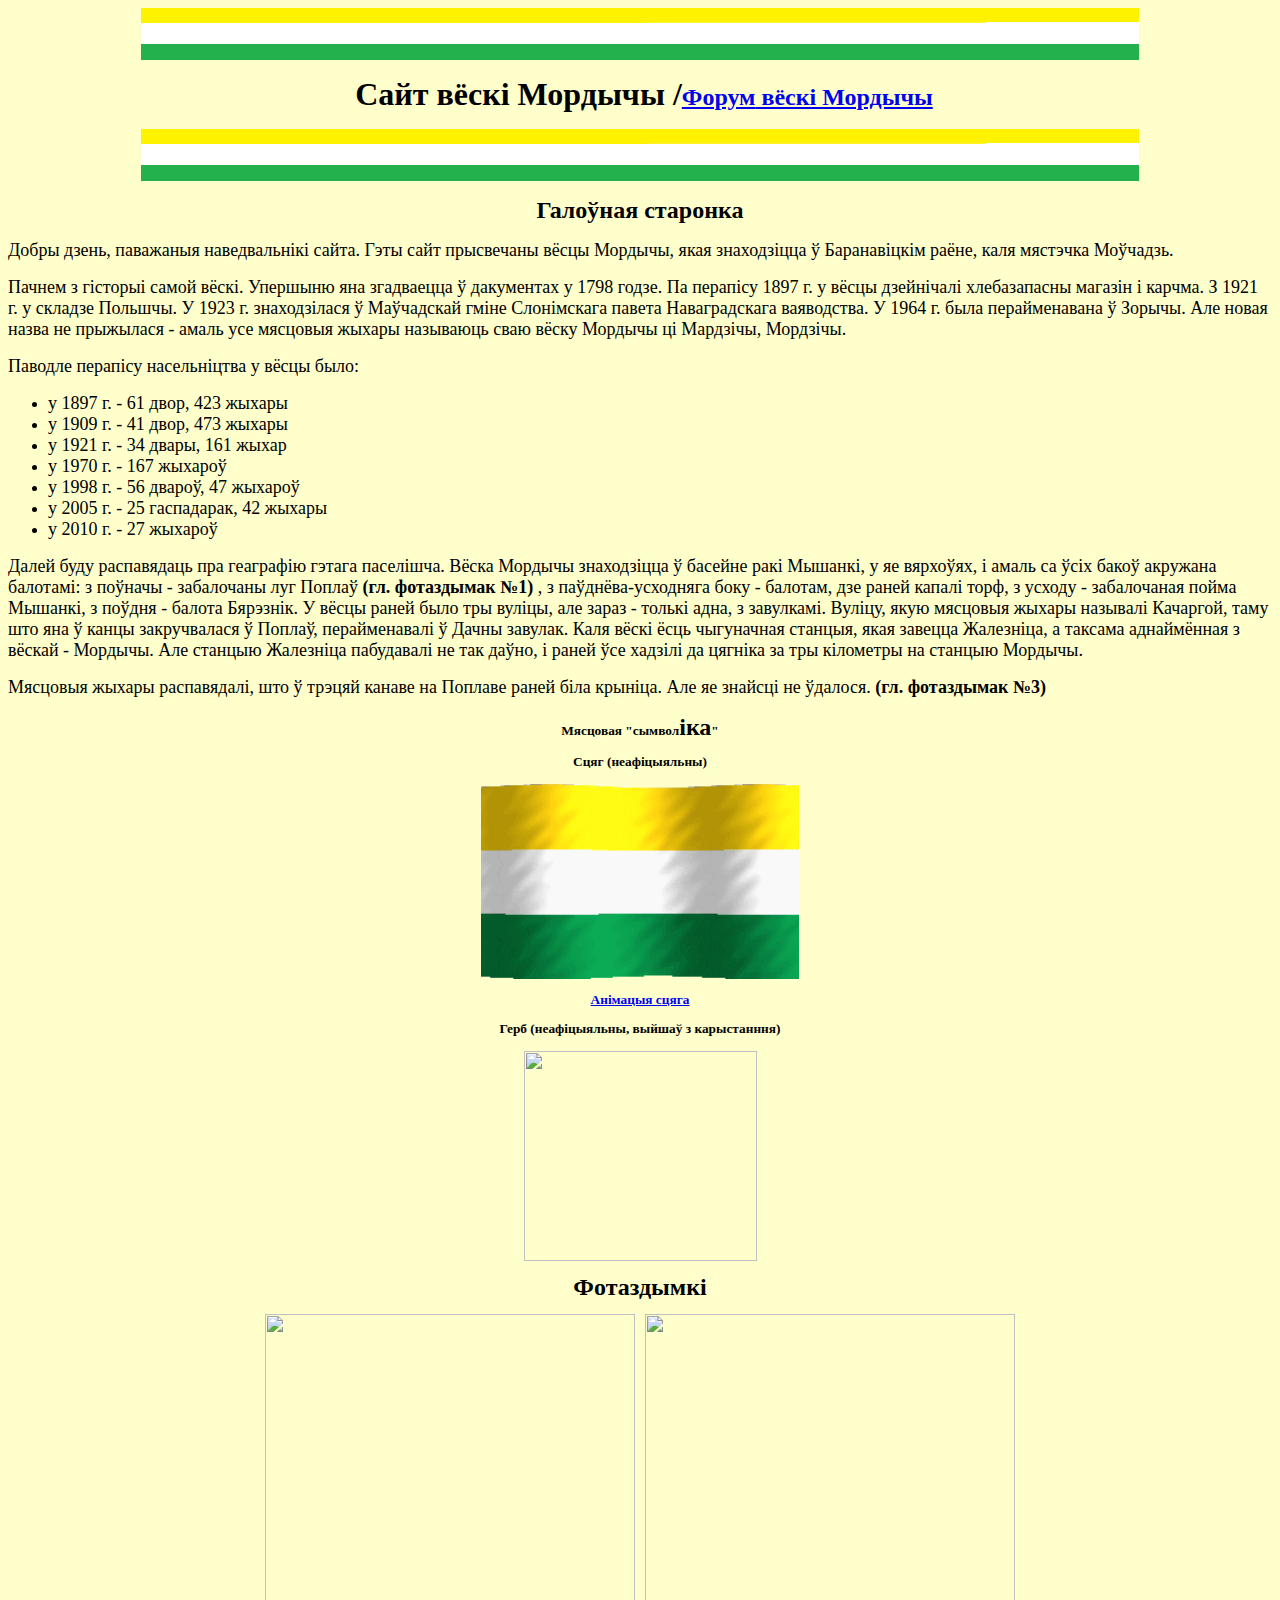
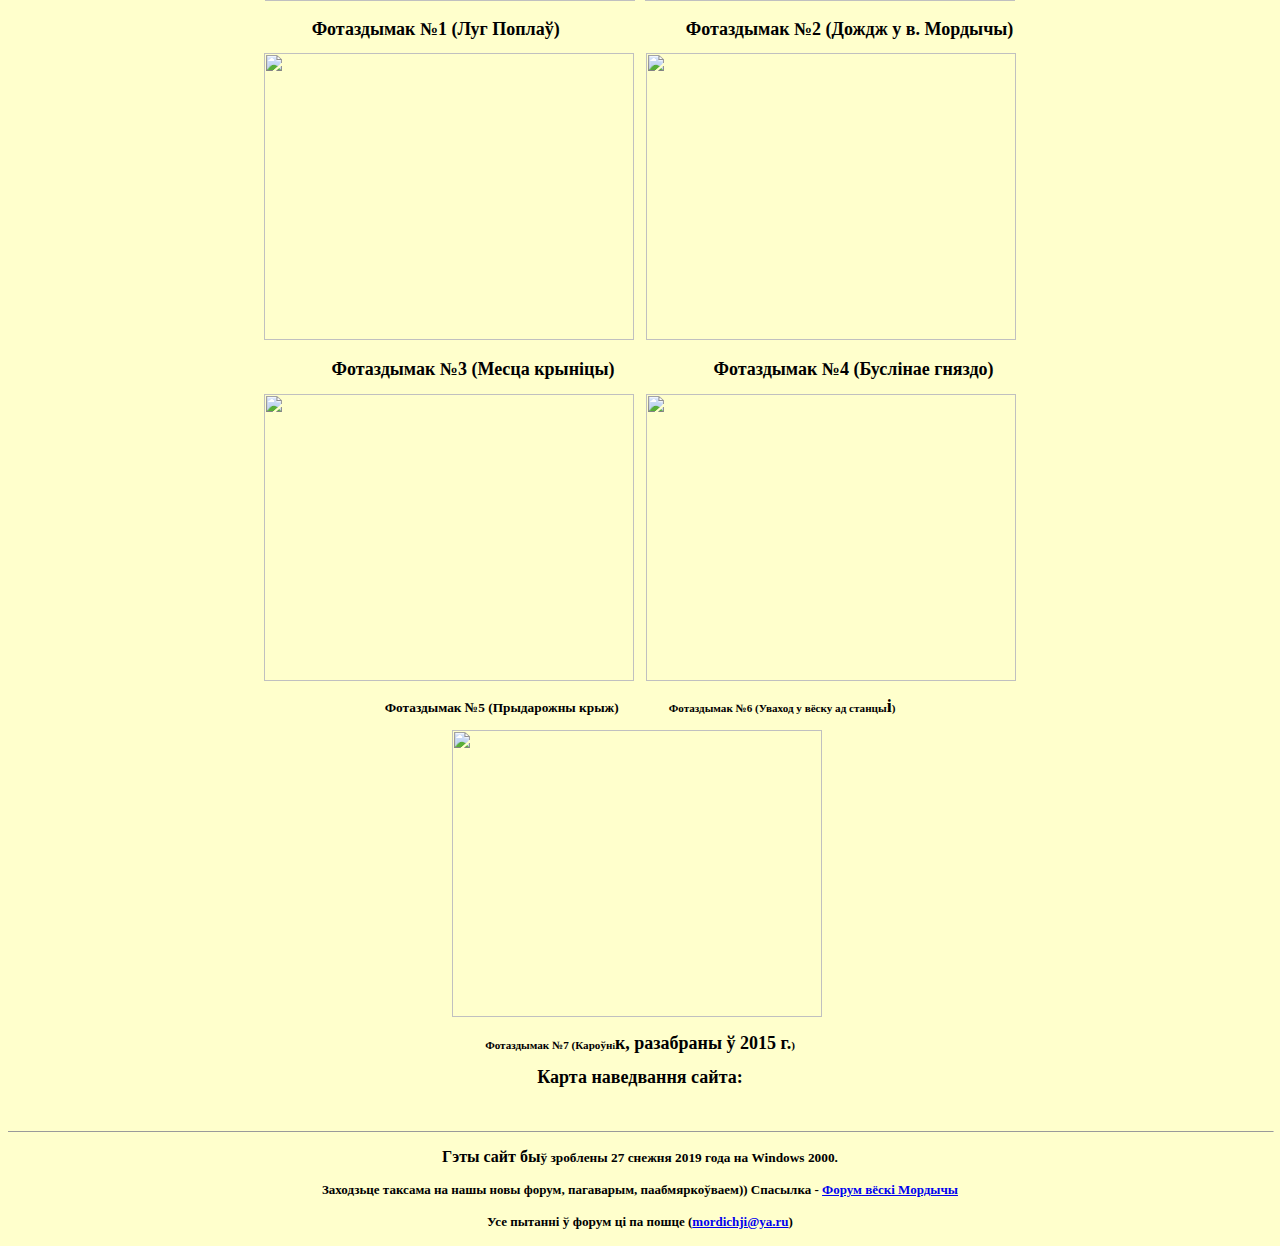
==== commit ba14a390: "Add files via upload" ====
--- a/index.htm
+++ b/index.htm
@@ -14,7 +14,7 @@
 <TITLE>Сайт вёскi Мордычы</TITLE>
 <META content="text/html; charset=utf-8" http-equiv=Content-Type></HEAD>
 <BODY>
-<div class="style6">
+<div class="style6" lang="be">
 	<p align=center>     
 <v:head>  
 <meta name="yandex-verification" content="cfd5f62d9301e2c9" ></STYLE><link rel="icon" type="image/x-icon" href="/favicon.ico">
@@ -79,10 +79,8 @@
 на станцыю Мордычы.</font></p>
 <p align=left><font size=4 face="Times New Roman CYR">Мясцовыя жыхары 
 распавядалi, што ў трэцяй канаве на Поплаве раней бiла крынiца. Але яе 
-знайсцi не ўдалося. <strong>(гл. фотаздымак №3)</strong></font></p>
-<p align=center><strong><font size=4 face="Times New Roman CYR">Картa вёскi</font></strong></p>
-<p align=center>
-<iframe width="425" height="350" frameborder="0" scrolling="no" marginheight="0" marginwidth="0" src="https://www.openstreetmap.org/export/embed.html?bbox=25.82847118377686%2C53.24482754293587%2C25.87267398834229%2C53.26716366806795&amp;layer=mapnik&amp;marker=53.255997063413254%2C25.85057258605957" style="BORDER-TOP: black 1px solid; BORDER-RIGHT: black 1px solid; BORDER-BOTTOM: black 1px solid; BORDER-LEFT: black 1px solid"></iframe><font face=System>&nbsp;&nbsp;</font><br></p><small>
+знайсцi не ўдалося. <strong>(гл. фотаздымак №3)</strong></font><br></p>
+	<small>
 <p class="style2"><font 
 face="Times New Roman CYR"><strong>Мясцовая "сымвол</strong><font size=5 
 ><strong>iка</strong></font><strong>"</strong></font></p>
@@ -122,10 +120,13 @@
 (Месца крынiцы)&nbsp;&nbsp;&nbsp;&nbsp;&nbsp;&nbsp;&nbsp;&nbsp;&nbsp;&nbsp;&nbsp;&nbsp;&nbsp;&nbsp;&nbsp;&nbsp;&nbsp;&nbsp;&nbsp;&nbsp;&nbsp;
 <span lang="ru">Фотаздымак №4 (Бусл</span></font></strong><small><strong><font size=4 face="Times New Roman CYR">i<span lang="ru">нае 
 гняздо)</span></font></strong></small></p>
+	</span>
 <p align=center><span class=style3><span lang=en-us> <small>
-<img alt="" src="img/crest.png" width=370 height=287>&nbsp;&nbsp;&nbsp; <small>
-<img alt="" src="img/pole.png" width=370 height=287></small></small></span></span></p>
+<img alt="" src="img/crest.png" width=370 height=287 class="style6">&nbsp;&nbsp;&nbsp; <small>
+<img alt="" src="img/pole.png" width=370 height=287></small></small></span></span><span class=style3></p>
+	</span>
 </span>
+<span class=style3>
 <p align=center><strong><span lang="ru" class="style3">Фотаздымак №5 (Прыдарожны 
 крыж)</span></strong><span class=style3><small><span lang=en-us class="style3"><strong><font face="Times New Roman CYR">&nbsp;&nbsp;&nbsp;&nbsp;&nbsp;&nbsp;&nbsp;&nbsp;&nbsp;&nbsp;&nbsp;&nbsp;&nbsp;&nbsp;&nbsp;&nbsp;&nbsp; </font></strong></span><strong>
 <font face="Times New Roman CYR"> 
@@ -138,18 +139,25 @@
 </span></span></p>
 	<p align=center>
 <span class=style3><small>
-	<strong><span lang="ru" class="style3">Фотаздымак №7 (Каро</span></strong></SMALL><small><span lang=en-us><font size=4 face="Times New Roman CYR"><strong>ў</strong></font></span><font size=4 face="Times New Roman CYR"><strong>н</strong></font><small><span lang=en-us><strong><font size=4 face="Times New Roman CYR">i</font></strong></span><strong><font size=4 face="Times New Roman CYR">к, 
+	<strong><span lang="ru" class="style3">Фотаздымак №7 (Каро</span></strong><span lang=en-us class="style3"><font face="Times New Roman CYR"><strong>ў</strong></font></span><font face="Times New Roman CYR"><strong>н</strong></font><small><span lang=en-us class="style3"><strong><font face="Times New Roman CYR">i</font></strong></span><strong><font size=4 face="Times New Roman CYR">к, 
 	разабраны </font></strong><font size=4 face="Times New Roman CYR"><span lang=en-us> 
 	<strong>ў</strong></span><strong> 2015 г.</strong></font></small><strong><span lang="ru" class="style3">)</span></strong></SMALL></span></p>
 <span lang=en-us> 
 <p align=center><strong><font size=4 face="Times New Roman CYR">Карта 
 наведвання сайта:</font></strong></p>
-<p align=left><font face=System></font>&nbsp;</p><script type="text/javascript" id="clustrmaps" src="//cdn.clustrmaps.com/map_v2.js?d=V_ZA3VSn2R4ZiVvGtBi2bV58O9WRRSal836FKB2Z-yI&amp;cl=ffffff&amp;w=a"></script></span></SMALL><span lang=en-us></v:head>
+<p align=left><font face=System></font>&nbsp;</p><script type="text/javascript" id="clustrmaps" src="//cdn.clustrmaps.com/map_v2.js?d=V_ZA3VSn2R4ZiVvGtBi2bV58O9WRRSal836FKB2Z-yI&amp;cl=ffffff&amp;w=a"></script></span></span>
+	</SMALL>
+<span class=style3><span lang=en-us></v:head>
 <hr size=1 width="100%">
 
 </span></span>
 <p class="style6"><span lang="ru"><strong>Гэты сайт бы</strong></span><span class=style3><small><span lang=en-us><strong><font face="Times New Roman">ў</font></strong></span><strong><font face="Times New Roman"><span lang="ru">
-зроблены 27 снежня 2019 года.</span></font></strong></small></span></p>
+зроблены 27 снежня 2019 года на </span><span lang="en-us">Windows 2000.</span></font></strong></small></span></p>
+	<p class="style6" lang="be"><strong><span class="style8">Заходзьце таксама 
+	на нашы новы форум, пагаварым, паабмярко</v:span></v:strong><small><span class=style3><small><font size=4 face="Times New Roman CYR"><span lang=en-us class="style8"><strong>ў</strong></span><strong><span class="style8">ваем)) 
+	Спасылка -&nbsp;<a 
+href="http://mordici.kabb.ru">Форум<span lang=en-us> вёскi 
+Мордычы</span></a> </span></strong></font></SMALL></span></SMALL></p>
 <p class="style6"><strong><span class="style7">Усе пытанн</span></strong><span class=style8><span lang=en-us><strong><font face="Times New Roman CYR">i </font></strong></span></span><span class=style3><small><strong><span lang=en-us><font face="Times New Roman">ў </font></span><font face="Times New Roman">
 форум ц</font></strong></small></span><span class=style8><strong><span lang=en-us><font face="Times New Roman CYR">i</font></span><font face="Times New Roman CYR"> 
 па пошце (<a href="mailto:mordichji@ya.ru?subject=// З сайта //">mordichji@ya.ru</a>)</font></strong></span></p></div>
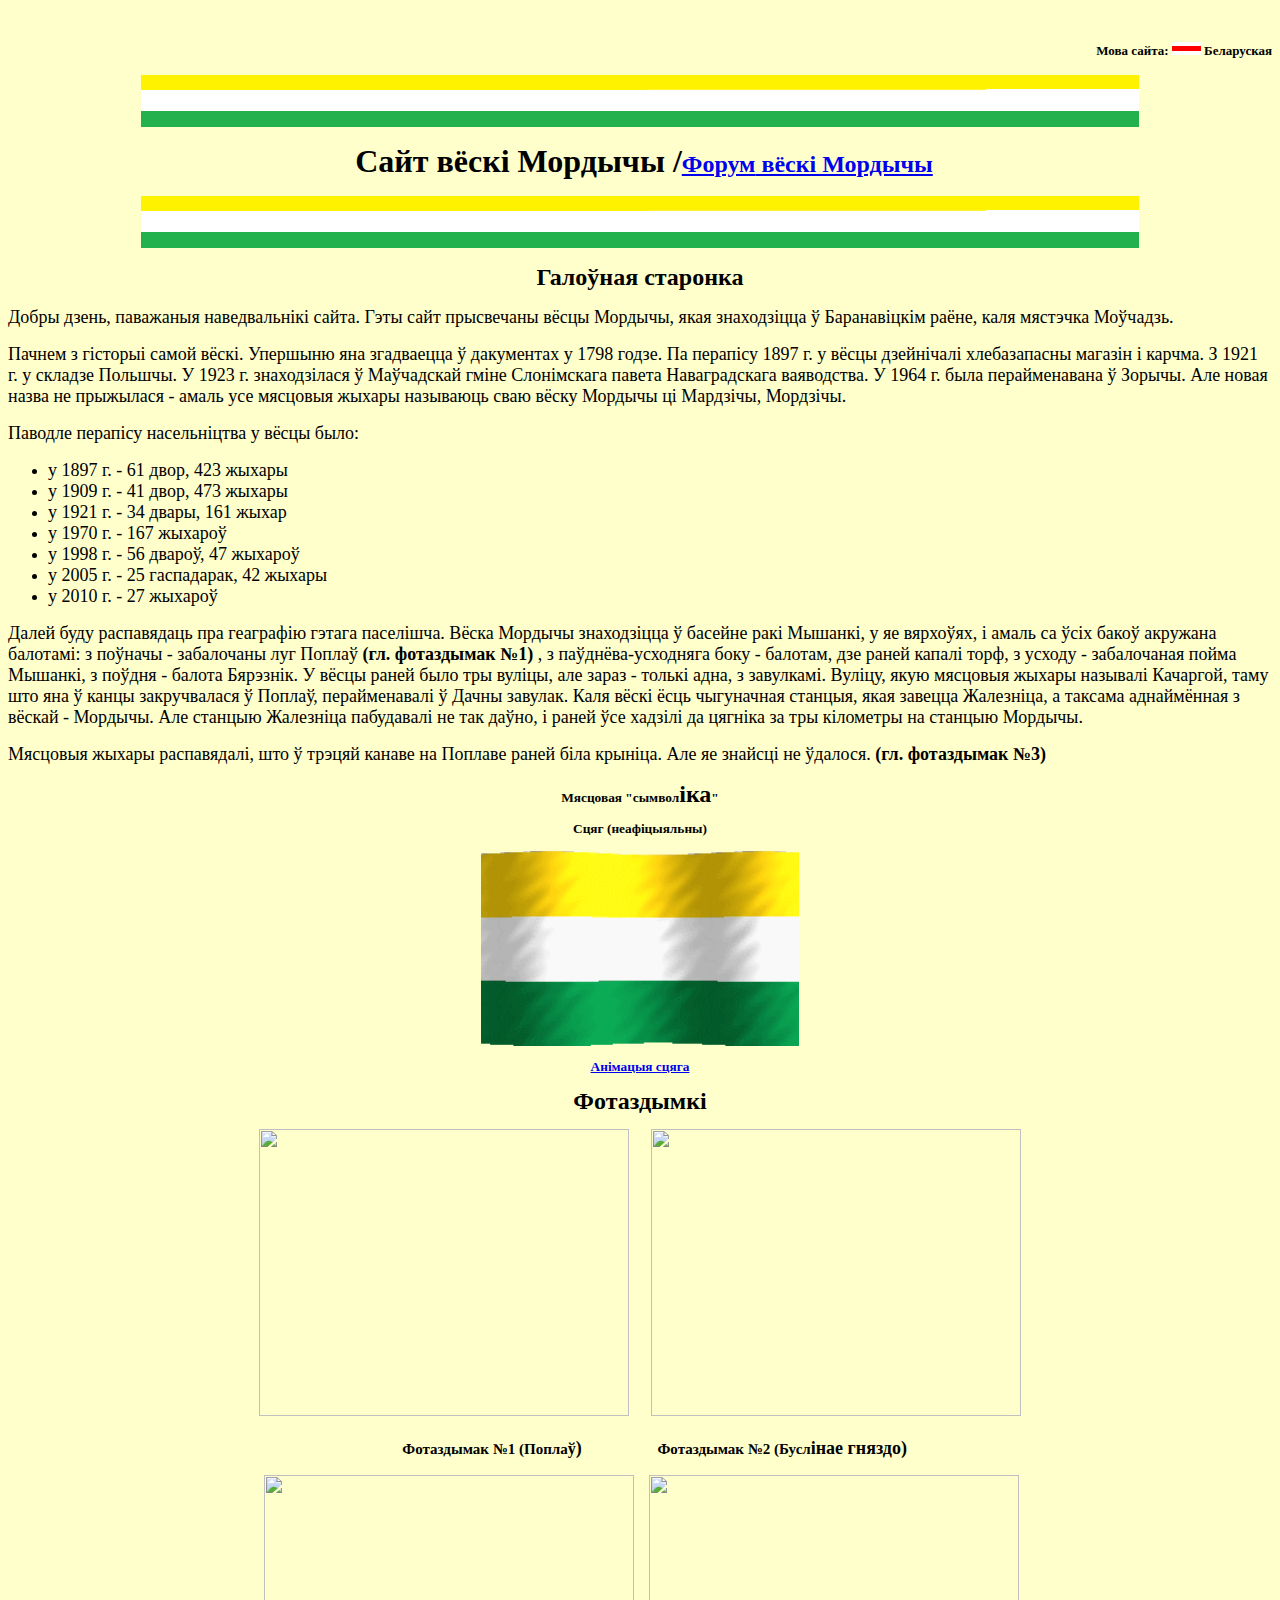
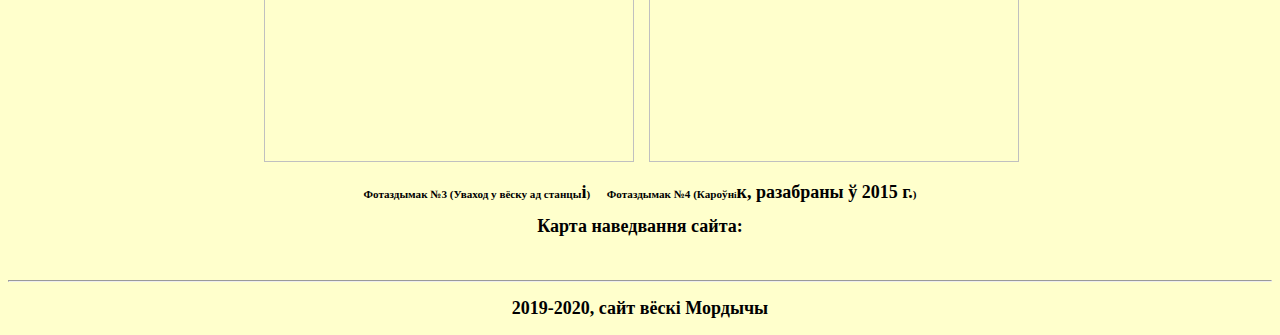
==== commit a06ca1e9: "Add files via upload" ====
--- a/index.htm
+++ b/index.htm
@@ -1,26 +1,22 @@
-﻿<HTML xmlns:v xmlns:o = "urn:schemas-microsoft-com:vml"><HEAD>
+﻿﻿<HTML xmlns:v xmlns:o ="urn:schemas-microsoft-com:vml"><HEAD>
+<TITLE>Сайт вёскi Мордычы</TITLE>
 <style type="text/css">
 .style6 {
 	text-align: center;
 }
-.style7 {
-	font-family: "Times New Roman";
-	font-size: small;
-}
-.style8 {
-	font-size: small;
-}
 </style>
-<TITLE>Сайт вёскi Мордычы</TITLE>
 <META content="text/html; charset=utf-8" http-equiv=Content-Type></HEAD>
 <BODY>
-<div class="style6" lang="be">
-	<p align=center>     
-<v:head>  
+<div class="style6" lang="be">  
 <meta name="yandex-verification" content="cfd5f62d9301e2c9" ></STYLE><link rel="icon" type="image/x-icon" href="/favicon.ico">
 <script type="text/javascript" src="main.js"></script>
 <link rel="stylesheet" type="text/css" href="styles.css">
-<font size=6 face="Times New Roman"><strong><img alt="" 
+<p align=right>
+ <v:head><font size=2 face="Times New Roman"><strong>Мова сайта: 
+</strong><img alt="" src="img\bflg.PNG" width=29 
+height=13>&nbsp;<strong>Беларуская</strong></font></v:head></p>
+<p align=center>
+ <v:head><font size=6 face="Times New Roman"><strong><img alt="" 
 src="img\Безымянный.png" width=998 height=52 class="style1"></strong></font> </p> 
 <p align=center><strong><font size=6 face="Times New Roman">&nbsp;Сайт вёскi Мордычы /</font><span class=style3><font face=System><font 
 face="Times New Roman CYR" size=5><a 
@@ -79,7 +75,7 @@
 на станцыю Мордычы.</font></p>
 <p align=left><font size=4 face="Times New Roman CYR">Мясцовыя жыхары 
 распавядалi, што ў трэцяй канаве на Поплаве раней бiла крынiца. Але яе 
-знайсцi не ўдалося. <strong>(гл. фотаздымак №3)</strong></font><br></p>
+знайсцi не ўдалося. <strong>(гл. фотаздымак №3) </strong></font><br></p>
 	<small>
 <p class="style2"><font 
 face="Times New Roman CYR"><strong>Мясцовая "сымвол</strong><font size=5 
@@ -88,78 +84,63 @@
 face="Times New Roman CYR">Сцяг (<span class="style4">неаф<span lang="en-us">i</span>цыяльны)</span></font></span></strong></p>
 <form method="post" id=FORM1>
 <p align=center>
-	<img src="img/flg.png" width="318" height="195"></p>
+	<a href="img/flag.gif">
+	<img src="img/flg.png" width="318" height="195"></a></p>
 <p align=center><font face=System><strong><span class=style3><font 
 face="Times New Roman CYR"><a 
 href="img\flag.gif">Ан<span lang=en-us>iмацыя 
 с</span>цягa</a></font></span></strong></font></p>
 <a href="blob:https://yapx.ru/e5ab81dd-6f80-4541-8a80-11866e14f000"></a>
-<a name="Анiмацыя сцяга"></a>
 </form>
-<p align=center class="style5"><strong>Герб (<span class="style4">неаф<span lang="en-us">i</span>цыяльны, 
-выйша</span><font face="Times New Roman"><span class="style4">ў з 
-карыстанння</span>)</font></strong></p>
-<p align=center class="style5"><img src="img/gerb.png" width="233" height="210"></p>
 <p align=center><font size=5 
 face="Times New Roman CYR"><strong>Фотаздымкi</strong></font></p>
 <p align=center><img alt="" src="img\koval.png" width=370 height=287><font 
-face=System>&nbsp;</font><font face=System>&nbsp; <img style="Z-INDEX: 0" alt="" 
-src="img\djd.png" width=370 height=287></font></p>
-<p align=center><font size=4 face="Times New Roman CYR"><strong>&nbsp;&nbsp;&nbsp;&nbsp;&nbsp;&nbsp;&nbsp;&nbsp;&nbsp; 
-Фотаздымак №1 (Луг 
-Поплаў)&nbsp;&nbsp;&nbsp;&nbsp;&nbsp;&nbsp;&nbsp;&nbsp;&nbsp;&nbsp;&nbsp;&nbsp;&nbsp;&nbsp;&nbsp;&nbsp;&nbsp;&nbsp;&nbsp; 
-&nbsp;&nbsp;&nbsp;&nbsp;&nbsp;&nbsp;&nbsp; Фотаздымак №2 (Дождж у в. 
-Мордычы)</strong></font></p>
-<p align=center><font size=5 
-face="Times New Roman CYR"><strong><img style="Z-INDEX: 0" alt="" 
-src="img\kryn.png" width=370 height=287></strong><font face=System>&nbsp; 
-</font></font><small>
+face=System>&nbsp;</font><font face=System>&nbsp; </font>
+<font face=System size="5">&nbsp; 
+</font><small>
 <img alt="" src="img/aist.png" width=370 height=287></small></p>
-<p align=center><strong><font size=4 face="Times New Roman CYR"> 
-&nbsp;&nbsp;&nbsp;&nbsp;&nbsp;&nbsp;&nbsp;&nbsp;&nbsp;&nbsp;Фотаздымак №3 
-(Месца крынiцы)&nbsp;&nbsp;&nbsp;&nbsp;&nbsp;&nbsp;&nbsp;&nbsp;&nbsp;&nbsp;&nbsp;&nbsp;&nbsp;&nbsp;&nbsp;&nbsp;&nbsp;&nbsp;&nbsp;&nbsp;&nbsp;
-<span lang="ru">Фотаздымак №4 (Бусл</span></font></strong><small><strong><font size=4 face="Times New Roman CYR">i<span lang="ru">нае 
-гняздо)</span></font></strong></small></p>
+	<p align=center>
+	</small>
+	</span><strong><font size=4 face="Times New Roman CYR"> 
+	<small>
+&nbsp;&nbsp;&nbsp;&nbsp;&nbsp;&nbsp;&nbsp;&nbsp;
+	</small></font></strong>     
+<v:head>  
+	<strong><font size=4 face="Times New Roman CYR"> 
+	<small>
+	<span lang="ru">Фотаздымак №1 (Попла</span></small></font></strong></v:head><v:head><span lang=en-us><strong><font size=3 face="Times New Roman">ў</font></strong></span></v:head><v:head><small><span lang=en-us><small><strong><font size=4 face="Times New Roman CYR"><span lang="ru">) </span></font></strong></small>
 	</span>
-<p align=center><span class=style3><span lang=en-us> <small>
-<img alt="" src="img/crest.png" width=370 height=287 class="style6">&nbsp;&nbsp;&nbsp; <small>
-<img alt="" src="img/pole.png" width=370 height=287></small></small></span></span><span class=style3></p>
+	</small>
+	</v:head><strong><font size=4 face="Times New Roman CYR"> 
+	<small>
+&nbsp;&nbsp;&nbsp;&nbsp;&nbsp; <span lang="ru">&nbsp;&nbsp;&nbsp;&nbsp;&nbsp;&nbsp;&nbsp;&nbsp;&nbsp;&nbsp;&nbsp;&nbsp; Фотаздымак №2 (Бусл</span></small></font></strong><small><span lang=en-us><span lang=en-us><small><strong><font size=4 face="Times New Roman CYR">i<span lang="ru">нае 
+гняздо)&nbsp; </span></font></strong></small>
 	</span>
+	</span>
+	</small></P>
+	<p align=center><small>
+	<small>
+	<span lang=en-us> &nbsp;<small><img alt="" src="img/pole.png" width=370 height=287></small></span><small>&nbsp;&nbsp;&nbsp;&nbsp; </small></small>&nbsp;<span lang=en-us><v:head><small><small><small><img alt="" src="img/kor.png" width=370 height=287></small></small></small></v:head></span></p></SMALL>
 </span>
+	<small>
 <span class=style3>
-<p align=center><strong><span lang="ru" class="style3">Фотаздымак №5 (Прыдарожны 
-крыж)</span></strong><span class=style3><small><span lang=en-us class="style3"><strong><font face="Times New Roman CYR">&nbsp;&nbsp;&nbsp;&nbsp;&nbsp;&nbsp;&nbsp;&nbsp;&nbsp;&nbsp;&nbsp;&nbsp;&nbsp;&nbsp;&nbsp;&nbsp;&nbsp; </font></strong></span><strong>
+<p align=center><small><strong>
 <font face="Times New Roman CYR"> 
-<span lang="ru" class="style3">Фотаздымак №6 (Уваход у вёску ад станцы</span></font></strong></small><span lang=en-us><small><strong><font size=4 face="Times New Roman CYR">i</font></strong></small></span><small><strong><font face="Times New Roman CYR"><span lang="ru" class="style3">)</span></font></strong></small></span></p>
-	<p align=center>
-<span class=style3><span lang=en-us> 
-	<small>
-	<small>
-<img alt="" src="img/kor.png" width=370 height=287>&nbsp;&nbsp;&nbsp; </small></SMALL>
-</span></span></p>
-	<p align=center>
-<span class=style3><small>
-	<strong><span lang="ru" class="style3">Фотаздымак №7 (Каро</span></strong><span lang=en-us class="style3"><font face="Times New Roman CYR"><strong>ў</strong></font></span><font face="Times New Roman CYR"><strong>н</strong></font><small><span lang=en-us class="style3"><strong><font face="Times New Roman CYR">i</font></strong></span><strong><font size=4 face="Times New Roman CYR">к, 
+<span lang="ru" class="style3">Фотаздымак №3 (Уваход у вёску ад станцы</span></font></strong></small><span lang=en-us><small><strong><font size=4 face="Times New Roman CYR">i</font></strong></small></span><small><strong><font face="Times New Roman CYR"><span lang="ru" class="style3">)&nbsp;&nbsp;&nbsp;&nbsp;&nbsp; </span></font>
+<span lang="ru" class="style3">Фотаздымак №4 (Каро</span></strong><span lang=en-us class="style3"><font face="Times New Roman CYR"><strong>ў</strong></font></span><font face="Times New Roman CYR"><strong>н</strong></font><small><span lang=en-us class="style3"><strong><font face="Times New Roman CYR">i</font></strong></span><strong><font size=4 face="Times New Roman CYR">к, 
 	разабраны </font></strong><font size=4 face="Times New Roman CYR"><span lang=en-us> 
-	<strong>ў</strong></span><strong> 2015 г.</strong></font></small><strong><span lang="ru" class="style3">)</span></strong></SMALL></span></p>
+	<strong>ў</strong></span><strong> 2015 г.</strong></font></small><strong><span lang="ru" class="style3">)</span></strong></small></p>
 <span lang=en-us> 
 <p align=center><strong><font size=4 face="Times New Roman CYR">Карта 
 наведвання сайта:</font></strong></p>
 <p align=left><font face=System></font>&nbsp;</p><script type="text/javascript" id="clustrmaps" src="//cdn.clustrmaps.com/map_v2.js?d=V_ZA3VSn2R4ZiVvGtBi2bV58O9WRRSal836FKB2Z-yI&amp;cl=ffffff&amp;w=a"></script></span></span>
-	</SMALL>
-<span class=style3><span lang=en-us></v:head>
-<hr size=1 width="100%">
+	</small>
 
-</span></span>
-<p class="style6"><span lang="ru"><strong>Гэты сайт бы</strong></span><span class=style3><small><span lang=en-us><strong><font face="Times New Roman">ў</font></strong></span><strong><font face="Times New Roman"><span lang="ru">
-зроблены 27 снежня 2019 года на </span><span lang="en-us">Windows 2000.</span></font></strong></small></span></p>
-	<p class="style6" lang="be"><strong><span class="style8">Заходзьце таксама 
-	на нашы новы форум, пагаварым, паабмярко</v:span></v:strong><small><span class=style3><small><font size=4 face="Times New Roman CYR"><span lang=en-us class="style8"><strong>ў</strong></span><strong><span class="style8">ваем)) 
-	Спасылка -&nbsp;<a 
-href="http://mordici.kabb.ru">Форум<span lang=en-us> вёскi 
-Мордычы</span></a> </span></strong></font></SMALL></span></SMALL></p>
-<p class="style6"><strong><span class="style7">Усе пытанн</span></strong><span class=style8><span lang=en-us><strong><font face="Times New Roman CYR">i </font></strong></span></span><span class=style3><small><strong><span lang=en-us><font face="Times New Roman">ў </font></span><font face="Times New Roman">
-форум ц</font></strong></small></span><span class=style8><strong><span lang=en-us><font face="Times New Roman CYR">i</font></span><font face="Times New Roman CYR"> 
-па пошце (<a href="mailto:mordichji@ya.ru?subject=// З сайта //">mordichji@ya.ru</a>)</font></strong></span></p></div>
+</v:head>
 
-</BODY></HTML>
+</div>
+
+<hr>
+<p align="center"><b><font size="4">2019-2020, сайт вёскі Мордычы</font></b></p>
+
+</BODY></HTML>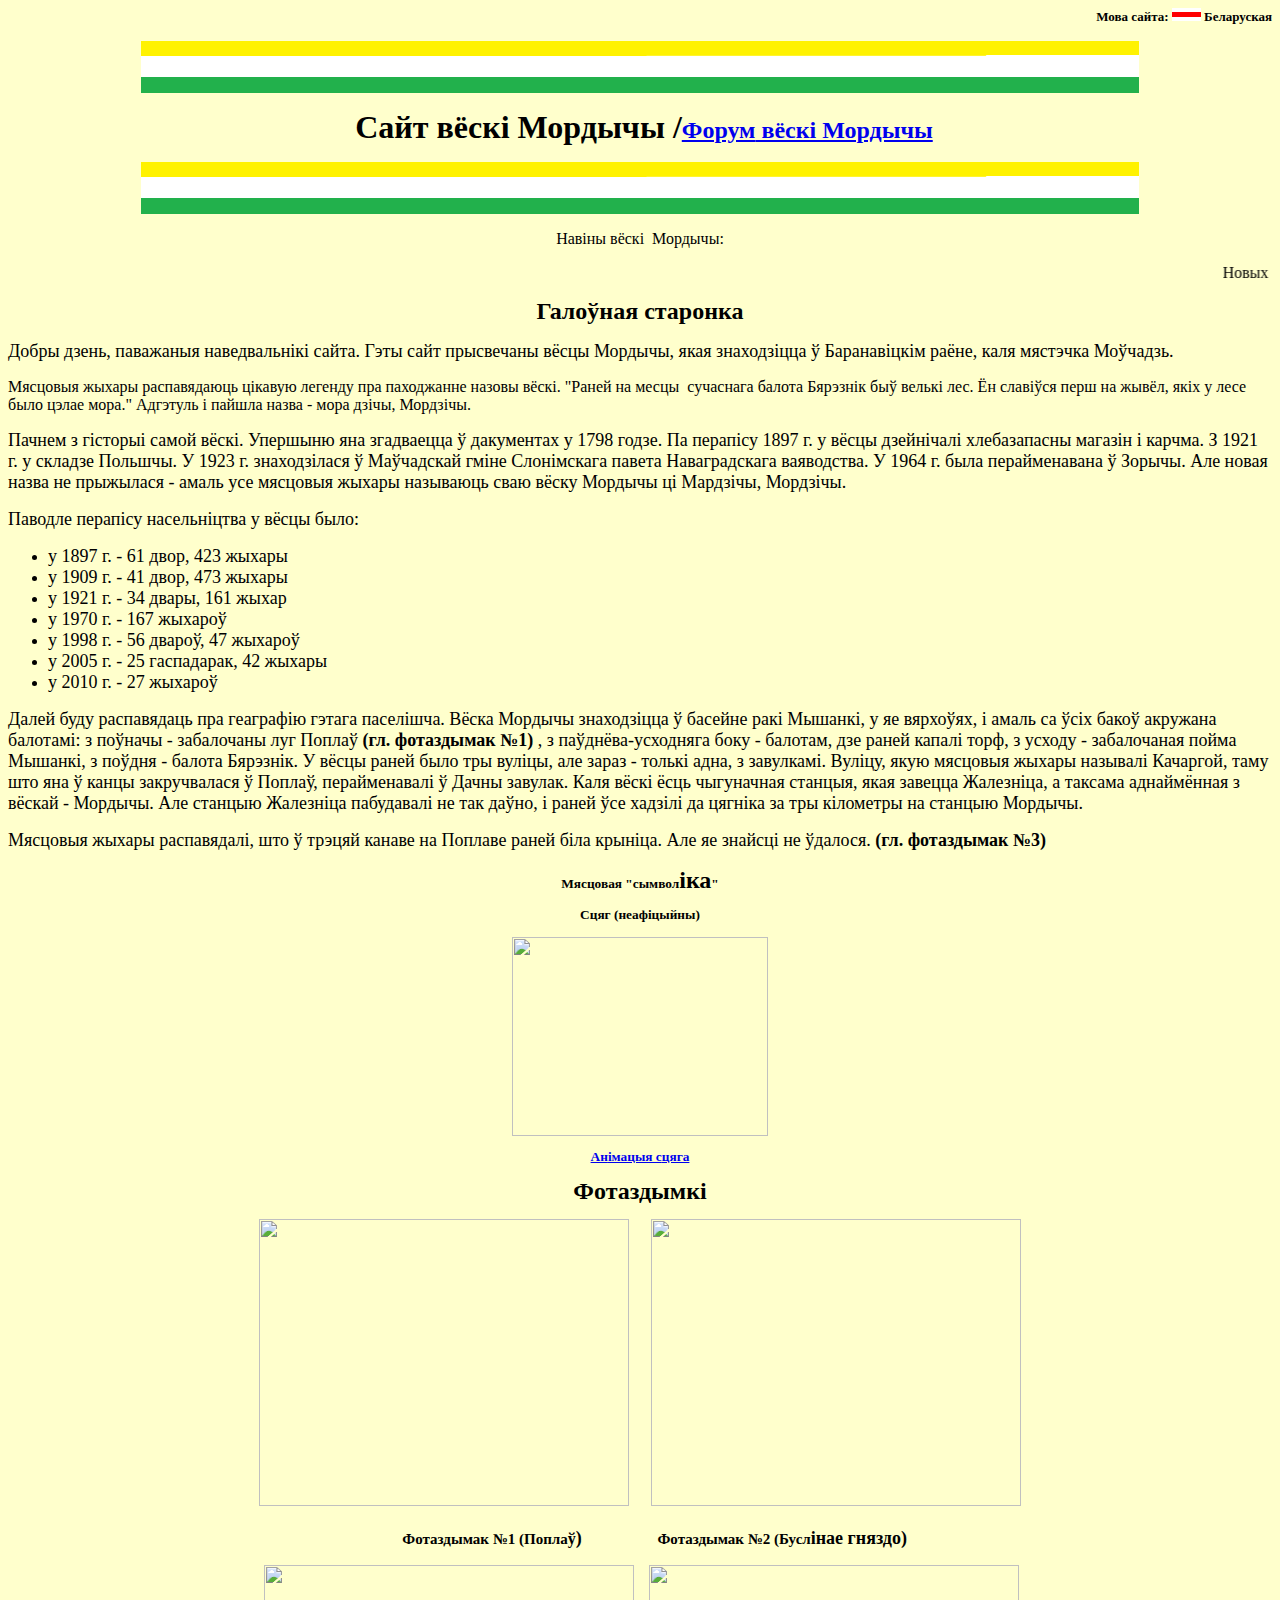
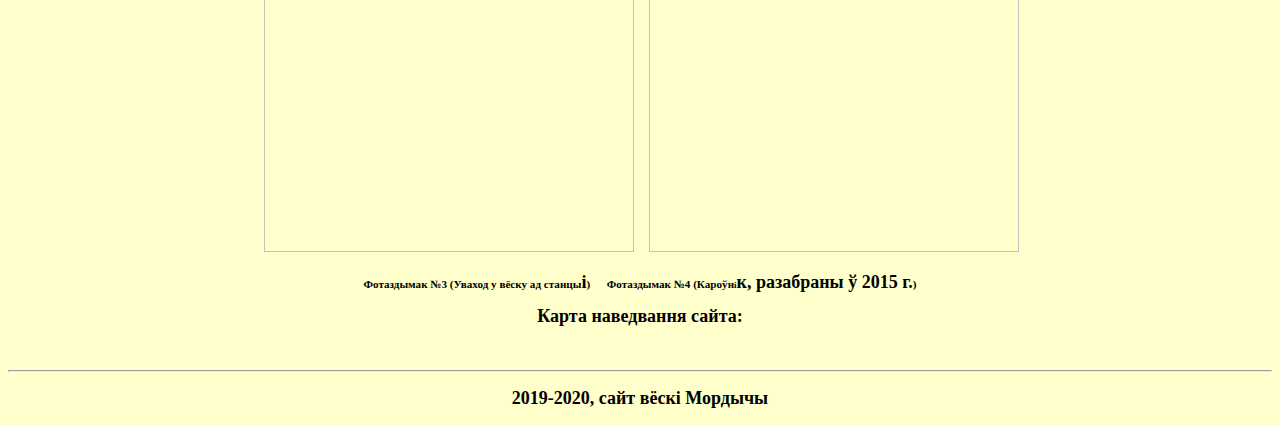
==== commit 5c1dee5a: "Add files via upload" ====
--- a/index.htm
+++ b/index.htm
@@ -1,20 +1,24 @@
-﻿﻿<HTML xmlns:v xmlns:o ="urn:schemas-microsoft-com:vml"><HEAD>
+﻿
+<head>
+<link rel="icon" type="image/x-icon" href="/favicon.ico">
+<link rel="stylesheet" type="text/css" href="styles.css">
 <TITLE>Сайт вёскi Мордычы</TITLE>
+<META content="text/html; charset=utf-8" http-equiv=Content-Type> 
 <style type="text/css">
 .style6 {
 	text-align: center;
 }
 </style>
-<META content="text/html; charset=utf-8" http-equiv=Content-Type></HEAD>
-<BODY>
+<meta name="yandex-verification" content="cfd5f62d9301e2c9" >
+</head>
+
+<HTML xmlns:v xmlns:o = "urn:schemas-microsoft-com:vml">
+<BODY> 
 <div class="style6" lang="be">  
-<meta name="yandex-verification" content="cfd5f62d9301e2c9" ></STYLE><link rel="icon" type="image/x-icon" href="/favicon.ico">
-<script type="text/javascript" src="main.js"></script>
-<link rel="stylesheet" type="text/css" href="styles.css">
 <p align=right>
  <v:head><font size=2 face="Times New Roman"><strong>Мова сайта: 
 </strong><img alt="" src="img\bflg.PNG" width=29 
-height=13>&nbsp;<strong>Беларуская</strong></font></v:head></p>
+height=13>&nbsp;<strong>Беларуская </strong></font></v:head></p>
 <p align=center>
  <v:head><font size=6 face="Times New Roman"><strong><img alt="" 
 src="img\Безымянный.png" width=998 height=52 class="style1"></strong></font> </p> 
@@ -23,13 +27,22 @@
 href="http://mordici.kabb.ru">Форум<span lang=en-us> вёскi 
 Мордычы</span></a></font></font></span></strong></p>
 <span class=style3><span lang=en-us> 
-<p align=center><strong><font size=6 face="Times New Roman"><font size=6 face="Times New Roman"><strong>
+<p align=center><strong><font size=6 ><font size=6 ><strong>
 <img 
 alt="" src="img\Безымянный.png" width=998 height=52 class="style1"></strong></font></font></strong> </p>
-<p align=center><strong><font size=5 face="Times New Roman">Галоўная старонка</font></strong></p>
+	</span>
+<p align=center><span lang="ru">Навіны вёскі&nbsp; Мордычы:</span></p>
+<p align=center><span lang="ru">
+<marquee>Новых навін няма.</marquee></span></p>
+<span lang=en-us> 
+<p align=center><strong><font size=5 >Галоўная старонка</font></strong></p>
 <p align=left><font size=4 face="Times New Roman CYR">Добры дзень, паважаныя наведвальнiкi сайта. Гэты сайт 
 прысвечаны вёсцы Мордычы, якая знаходзiцца ў Баранавiцкiм раёне, каля мястэчка 
 Моўчадзь.</font></p>
+<p align=left><font face="Times New Roman CYR">Мясцовыя жыхары распавядаюць 
+цiкавую легенду пра паходжанне назовы вёскi. "Раней на месцы&nbsp; сучаснага 
+балота Бярэзнiк быў велькi лес. Ён славiўся перш на жывёл, якiх у лесе было 
+цэлае мора." Адгэтуль i пайшла назва - мора дзiчы, Мордзiчы.</font></p>
 <p align=left><font size=4 
 face="Times New Roman CYR">Пачнем з гiсторыi самой вёскi. 
 Упершыню яна згадваецца&nbsp;ў дакументах у 1798 годзе. Па перапiсу 1897 г. у вёсцы дзейнiчалi хлебазапасны магазiн 
@@ -81,11 +94,11 @@
 face="Times New Roman CYR"><strong>Мясцовая "сымвол</strong><font size=5 
 ><strong>iка</strong></font><strong>"</strong></font></p>
 <p class="style2"><strong><span class="style3"><font 
-face="Times New Roman CYR">Сцяг (<span class="style4">неаф<span lang="en-us">i</span>цыяльны)</span></font></span></strong></p>
+face="Times New Roman CYR">Сцяг (<span class="style4">неаф<span lang="en-us">i</span>цыйны)</span></font></span></strong></p>
 <form method="post" id=FORM1>
 <p align=center>
 	<a href="img/flag.gif">
-	<img src="img/flg.png" width="318" height="195"></a></p>
+	<img src="img/flag.gif" width="256" height="199"></a></p>
 <p align=center><font face=System><strong><span class=style3><font 
 face="Times New Roman CYR"><a 
 href="img\flag.gif">Ан<span lang=en-us>iмацыя 
@@ -141,6 +154,4 @@
 </div>
 
 <hr>
-<p align="center"><b><font size="4">2019-2020, сайт вёскі Мордычы</font></b></p>
-
-</BODY></HTML>+<p align="center"><b><font size="4">2019-2020, сайт вёскі Мордычы</font></b></p></BODY></HTML>
